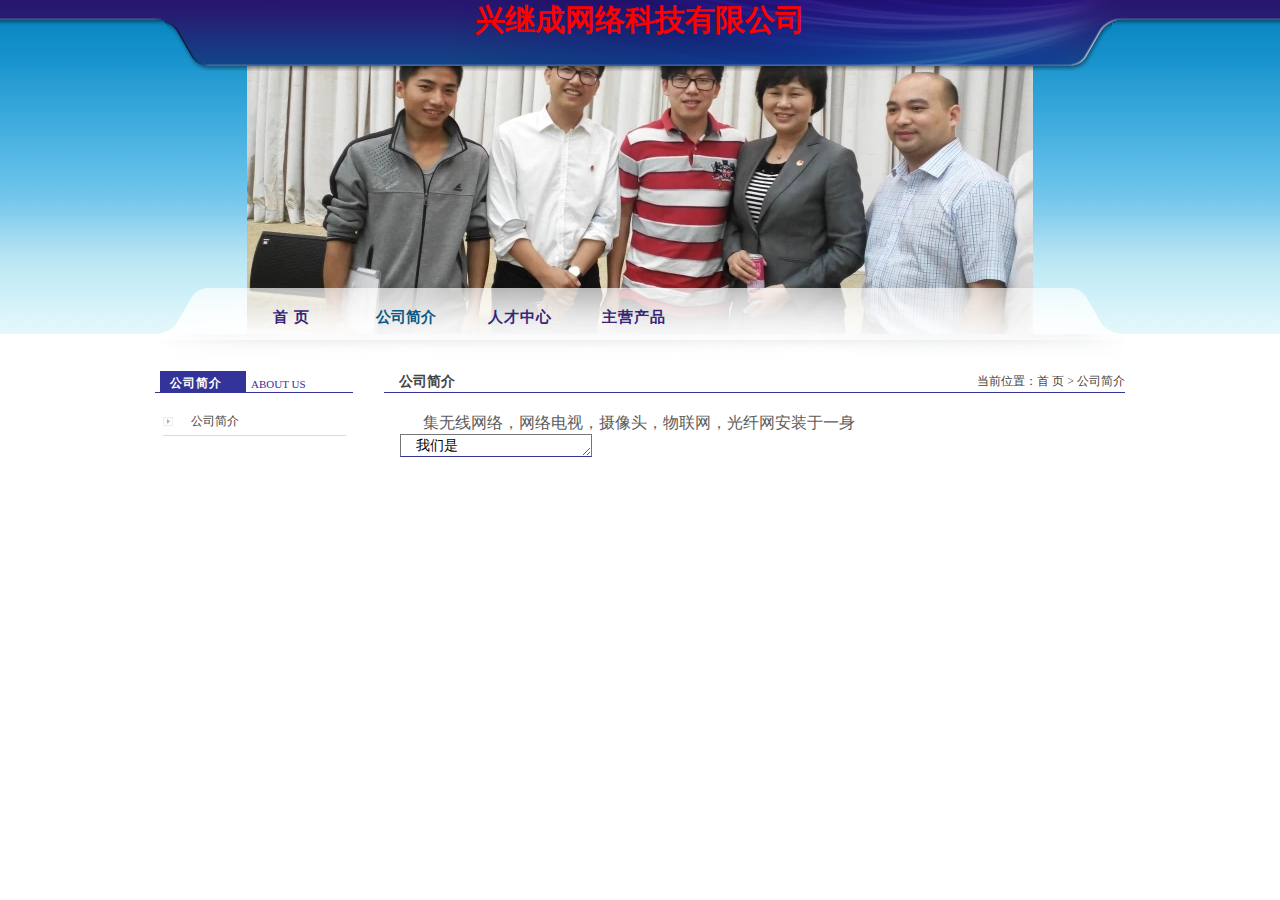
==== about.html @ 7c432bd1 "Update about.html" ====
﻿<!DOCTYPE html PUBLIC "-//W3C//DTD XHTML 1.0 Transitional//EN" "http://www.w3.org/TR/xhtml1/DTD/xhtml1-transitional.dtd">
<html xmlns="http://www.w3.org/1999/xhtml">
<head>
<meta http-equiv="Content-Type" content="text/html; charset=utf-8" />
<meta http-equiv="X-UA-Compatible" content="IE=EmulateIE7" /> 
<title>公司简介</title>
<meta name="keywords" content="兴继成网络科技" />
<meta name="description" content="" />
<style>
.coolscrollbar{scrollbar-arrow-color:yellow;scrollbar-base-color:lightsalmon;}
</style>
<link href="JsCss/css.css" rel="stylesheet" type="text/css">
</head>
<script src="JsCss/setimg.js"></script>
<!--[if IE 6]>
<script src='JsCss/iepng.js' type='text/javascript'></script>
<script type='text/javascript'>
   EvPNG.fix('*'); 
</script>
<![endif]-->
<body>
	<div class="Top"></div>
	<div class="Head">
			<h2 style="font-size:30px; color:#FF0000; font-weight: bold" align="center"> 兴继成网络科技有限公司 </h2>
	</div>
	
<div class="Banner" style="background:url(images/bb.png) no-repeat top;"></div>

	<div class="Nav">
		<ul class="Nav_ul">
			<li><a href="index.html" title="首 页" id="Link1" class="N_a">首 页</a></li>
			<li><a href="about.html" title="公司简介" id="Link2" class="N_a">公司简介</a>
				<ul class="subnav">
				
                    <li><a href="about.html" title="公司简介">公司简介</a></li>
                
				</ul>
            </li>
	
			
			<li><a href="jobs.html" title="人才中心" id="Link6" class="N_a">人才中心</a>
				<ul class="subnav">
                	<li><a href="jobs.html" title="人才招聘">人才招聘</a></li>
				
                    <li><a href="jobs_1.html" title="人才理念">人才理念</a></li>
                
                    <li><a href="jobs_2.html" title="薪酬福利">薪酬福利</a></li>
                
                    <li><a href="jobs_3.html" title="职业发展">职业发展</a></li>
                
				</ul>
            </li>
 <li><a href="products.html" title="主营产品" id="Link2" class="N_a">主营产品</a> 
	                  <ul class="subnav">
                    <li><a href="products.html" title="主营产品">主营产品</a></li>
				
                    <li><a href="products.html" title="无线网络">无线网络</a></li>
                
                    <li><a href="products.html" title="物联网">物联网</a></li>
                
                    <li><a href="products.html" title="光纤网安装">光纤网安装</a></li>
                
				</ul>
	
		</ul>
	</div>
	<div class="Main"><img src="images/t_pic.gif" align="top" alt="" title="" /></div>

<script>document.getElementById('Link2').className='Sy';</script>
        <div class="Main">
            <div class="Left">
                <h2 class="I_h2"><strong>公司简介</strong>ABOUT US</h2>
                <ul class="L_ul">
				
                    <li><a href="about.html" title="公司简介">公司简介</a></li>
                
                </ul>
		

            </div>
            <div class="Right">
                <h2 class="R-h2"><span>当前位置：<a href="index.html">首 页</a> > <a href="#">公司简介</a></span>公司简介</h2>
                <div class="Con">&nbsp;&nbsp;&nbsp;&nbsp;&nbsp;<span style="font-size:16px;">&nbsp;&nbsp;集无线网络，网络电视，摄像头，物联网，光纤网安装于一身</span>
<br/>
                 <textarea class="R-h2">我们是
<br/>

一家专业从事数字信号租赁服务的企业
<br/>

国内首批千兆光电网络运营践行者
<br/>

利用光电系统解决别墅、郊区、农村宽带覆盖问题
<br/>


市场痛点
<br/>

1、网络租用成本高
<br/>

2、小城市及郊区农村宽带覆盖率低
<br/>

3、网速慢、分别不均
<br/>



产品服务
<br/>


1、利用现成电力系统实现高速电力宽带到户
<br/>

2、千兆光网络运营
<br/>


竞争对手

<br/>

竞合：既是竞争对手更是合作伙伴
<br/>

国企：三大运营商
<br/>

民企：长城、爱普、华歌
<br/>


里程碑

<br/>

创业初始已实现盈利
<br/>

波折运营1年3个月实现毛利率45%，年化营业额达到一千万。
<br/>


目前公司投资额

目前公司先后自筹投入168万，项目投资200万。

<br/>


合约和订单

<br/>

第一笔订单来自创业第二天学士城管队订购网络服务。
<br/>

目前订单签约17个小区网络、语音、视频信号租赁服务，完成15个小区光网建设。
<br/>

实践电力宽带500M稳定传输

<br/>

收入模式

<br/>

目前把建设好的光电网络系统租赁给三大运营商实现长期收益
<br/>


2017利用电力宽带+LED组网实现农村包围城市获取数字信号租赁费
<br/>

估值

<br/>

预计出让9%股权获得1000万A轮投资
<br/>

为支持下一带互联网技术和农村互联网+的发展，基础通讯处于升级换代黄金时代。
<br/>

公司发展速度从注册到经历1年半实现20倍发展
<br/>

2016占有长沙22%别墅市场
<br/>

市场规模预计最终占领1/3中国宽带数字信号租赁市场

<br/>


资金用途

<br/>

第一轮融资只需做一件事
<br/>

用一年时间开发出稳定高效的电力宽带系统。

<br/><span style="font-size:16px;">&nbsp;&nbsp;&nbsp;&nbsp;&nbsp;&nbsp;&nbsp;</span></textarea><p><span style="font-size:16px;">&nbsp;&nbsp;&nbsp;&nbsp;&nbsp;&nbsp;&nbsp;</span></p>
                </div>
            </div>
        </div>
</body>
</html>
<script type="text/javascript" src="JsCss/jquery.js"></script>
<script type="text/javascript"> 
$(document).ready(function(){
	$(".Nav ul li a").mouseover(function() { //When trigger is clicked...
		//Following events are applied to the subnav itself (moving subnav up and down)
		$(this).parent().find(".subnav").slideDown('fast').show(); //Drop down the subnav on click
		$(this).parent().hover(function() {
		}, function(){	
			$(this).parent().find(".subnav").slideUp('slow'); //When the mouse hovers out of the subnav, move it back up
		});
		//Following events are applied to the trigger (Hover events for the trigger)
		})
});
</script>
<script type="text/javascript" src="JsCss/roll.js"></script> 
<script type="text/javascript">
	function setTab(m,n){
	var menu=document.getElementById("tab"+m).getElementsByTagName("span");   //获取ID为tab+m标签下的li标签
	var showdiv=document.getElementById("tablist"+m).getElementsByTagName("ul");   //获取ID为tablist+m标签下的div标签
	for(i=0;i<menu.length;i++)
	{
		menu[i].className=i==n?"on":"";   //如果i=n;那么menu[i].classname为now
		showdiv[i].style.display=i==n?"block":"none";   //如果如果i=n;那么showdiv[i].style.display为block"
	}
	};
	//鼠标经过切换父div背景
	$(function(){
		$("#T1").mouseover( 
			function () { 
				$(this).parent("div").removeClass("N_li");  
			});
		$("#T2").mouseover( 
			function () { 
				$(this).parent("div").addClass("N_li");   //鼠标经过时增加样式N_li
			});
	});
	//鼠标经过li切换背景、字体 颜色
	$("#tablist1 li").hover( 
		function () { 
			$(this).addClass("li_color");   //鼠标经过时增加样式P02
		}, 
		function () { 
			$(this).removeClass("li_color"); //鼠标离开时移除样式P02
		}
	);
</script>
---- JsCss/css.css ----
*{padding:0px;margin:0px;}
body{ font-family:����;background:url(../images/body.gif) repeat-x top #fff;font-size:12px;color:#444444;}
a{text-decoration:none;font-size:12px;color:#444444;}
a:hover,.Sy{color:#085986!important;}
ul,li{ list-style:none;}
img{border:0px;}
h1,h2,h3,h4,h5,h6{clear:both;overflow:hidden;}
dl,dd,dt,b{overflow:hidden;}
.Title{text-overflow:ellipsis;white-space:nowrap;float:left;_display:inline;overflow:hidden;text-aligN:left!important;}
.T_time{width:70px;float:right;}
.clear{widtH:100%;clear:both;height:0px;overflow:hidden;}
.Page{text-aligN:center;width:100%;heighT:24px;line-heighT:24px;}
.Page a,.Page span{margin:0 10px;}
.Page a.Num{padding:4px 15px;background:UrL(../images/num.gif) no-repeat center;}
.Mar{margin-top:10px!important;}
.Head,.Heng,.Main,.Banner,.I_banner,.Bottom,.infiniteCarousel{width:970px;margin:0px auto;overflow:hidden;clear:both;}
.Top{height:26px;widtH:100%;background:UrL(../images/top.png) repeat-x;margin-bottom:-6px;}
.Head{height:71px;text-aligN:right;background:UrL(../images/head.png) no-repeat;margin-top:-26px;margin-bottom:-51px;position:relative;z-index:2;_position:inherit;}
.Head div{float:right;margin-right:60px;margin-top:25px;line-heighT:24px;_display:inline;}
.Head a{margin:0 15px;font-family:΢���ź�;color:#b7bfea;}
.Head img{float:left;margin-top:12px;margin-left:65px;}
.Index{height:460px;widtH:100%;}
.Nav{background:urL(../images/nav.png) no-repeat;height:46px;width:970px;margin:0px auto;position:relative;z-index:10;margin-top:-46px;}
.Nav ul.Nav_ul{widtH:810px;overflow:hidden;margin:0 auto;padding:19px 0;}
.Nav ul.Nav_ul li{float:left;widtH:113px;padding-righT:1px;background:urL(../images/nav_li.png) no-repeat right top;text-aligN:center;heighT:21px;line-heighT:21px;}
.Nav ul.Nav_ul li a.N_a{font-family:΢���ź�;font-size:15px;color:#362578;letter-spacing:1px;font-weight:bold;display:block;}
.Nav .Sy{font-weight:bold!important;font-family:΢���ź�!important;font-size:15px!important;display:block;}
.subnav{overflow:hidden;display:none;width:113px;padding-top:10px;position:absolute;z-index:100;*top:37px;_top:21px;*margin-left:-56px;}
.subnav li{widtH:113px;overflow:hidden;text-align:center;height:24px!important;padding:0px!important;line-height:24px!important;background:#fff!important;float:none!important;border-bottom:1px solid #c4c4c4;}
.subnav li a{color:#333;}
.subnav li a:hover{color:#fff;text-decoration:underline;}
.I_h2{heighT:21px;border-bottom:1px solid #333399;background:url(../images/t_l.gif) no-repeat left top;line-heighT:26px;color:#333399;font-size:11px;font-family:΢���ź�;margin-bottom:14px;position:relative;font-weight:100;}
.I_h2 strong{float:left;margin:0 5px;_display:inline;heighT:21px;background:UrL(../images/t_r.gif) no-repeat right top #333399;padding:0 24px 0 10px;font-size:12px; letter-spacing:1px;font-family:΢���ź�;color:#fff;line-heighT:24px;font-weight:bold; _color:#FFF}
.I_h2 a{float:right;margin-top:3px;}
.I_about{float:left;width:375px;overflow:hidden;heighT:165px;margin-top:14px;}
.I_view{float:right;width:240px;overflow:hidden;line-height:19px;margin-right:3px;_display:inline;}

.I_news{float:left;widtH:358px;overflow:hidden;margin-top:14px;margin-left:20px;_display:inline;heighT:165px;}
.I_h2 div{float:left;widtH:188px;height:21px;background:url(../images/on1.gif) no-repeat;}
.I_h2 div span{float:left;width:94px;text-align:center;color:#fff;line-heighT:21px;heighT:21px;cursor:pointer;overflow:hidden;font-weight:bold;font-size:12px;}
.I_h2 div b{font-size:11px;position:absolute;left:100px;color:#333399;font-weight:100;display:none;top:0px;line-heighT:26px;}
.I_h2 div a{position:absolute;left:311px;top:0px;display:none;}
.I_h2 div span.on a,.I_h2 div span.on b{display:block!important;}
.N_li{background:urL(../images/on2.gif) no-repeat!important;}
#tablist1 ul{widtH:358px;overflow:hidden;}
#tablist1 ul li{float:left;widtH:358px;overflow:hidden;heighT:24px;line-heighT:24px;text-aligN:right;background:Url(../images/dian.gif) no-repeat left;border-bottom:1px dotted #6f6f6d;}
#tablist1 ul li .Title{widtH:270px;margin-left:10px;}
.li_color{background:urL(../images/dian1.gif) no-repeat left!important;color:#d90102;}
.li_color a{color:#d90102!important;}
.li_color1{background:urL(../images/dian2.gif) no-repeat 3px!important;color:#0973ad;text-decoration:underline;}
.li_color1 a{color:#0973ad!important;text-decoration:underline;}
.I_right{float:right;widtH:198px;overflow:hidden;margin-top:14px;heighT:165px;}
.Select{widtH:198px;}
.Pic1{overflow:hidden;margin-top:4px;}

.infiniteCarousel {position: relative;heighT:141px;margin-top:24px;}
.infiniteCarousel .wrapper {width:909px; overflow: hidden;height: 141px;position: absolute;top: 0;z-index:1;margin-left:31px;}
.infiniteCarousel ul{position: absolute;top: 0;}
.infiniteCarousel .wrapper ul li {float:left;widtH:223px;position:relative;background:url(../images/p_bg.gif) no-repeat left bottom;padding-bottom:23px;padding-righT:5px;text-aligN:center;overflow:hidden;_display:inline;}
.infiniteCarousel .wrapper ul li div{widtH:217px;heighT:117px;overflow:hidden;text-aligN:center;padding:3px;}
.infiniteCarousel .wrapper ul li div a{background:UrL(../images/pro_bg.png) no-repeat;widtH:223px;heighT:123px;position:absolute;left:300px;top:0px;display:block;}
.infiniteCarousel .wrapper ul li div.on-div a{left:0px;}
.infiniteCarousel a#prev,.infiniteCarousel a#next{display:block;height:118px;width:23px;position:absolute;top:0px;cursor: pointer;outline: 0;z-index:2;overflow:hidden;}
.infiniteCarousel a#prev {background:url(../images/next.gif) no-repeat center #f5f5f5;right:0px;}
.infiniteCarousel a#next {background:url(../images/up.gif) no-repeat center #f5f5f5;left:0px;}
.Infi_bg{widtH:34px;position:absolute;height:141px;background:#fff;top:0px;right:0px;z-index:1;}

.Bottom{text-align:center;border-top:4px solid #15367f;margin-top:10px;line-height:16px; padding-bottom:20px;}
.Bottom p{margin:6px 0;height:24px;line-heighT:24px;}
.Bottom p a{margin:0 10px;}

.Banner{height:314px;position:relative;z-index:-1;width:100%;}

.Left{float:left;widtH:198px;overflow:hidden;margin-top:14px;}
.L_ul{widtH:183px;overflow:hidden;margin:0 auto;margin-bottom:14px;}
.L_ul li{float:left;widtH:183px;overflow:hidden;clear:both;height:28px;line-heighT:28px;border-bottom:1px solid #d9d9d9;background:urL(../images/l_a.gif) no-repeat left;}
.L_ul li a{display:block;padding-left:28px;}
.L_ul li a:hover{color:#004578;text-decoration:underline;}

.Right{float:right;widtH:741px;overflow:hidden;margin-top:14px;}
.R-h2{height:21px;line-height:21px;border-bottom:1px solid #333399;padding-left:15px;font-family:΢���ź�;font-size:14px;background:UrL(../images/r_top.gif) no-repeat 2px;}
.R-h2 span{float:right;font-size:12px;font-weight:100;}

.Con{overflow:hidden;line-heighT:20px;margin:20px 16px;color:#5c5c5c;}
.News_ul{widtH:705px;overflow:hidden;margin:20px auto;}
.News_ul li{float:left;widtH:705px;clear:both;overflow:hidden;height:29px;line-heighT:29px;text-aligN:right;border-bottom:1px solid #e4e4e4;background:Url(../images/dian.gif) no-repeat 3px;}
.News_ul li .Title{widtH:600px;margin-left:13px;}
.C_h3{text-align:center;heighT:20px;line-heighT:20px;font-size:14px;}
.C_h4{text-align:center;heighT:16px;line-heighT:20px;font-size:12px;font-weight:100;}
.Back{text-aligN:right;margin:10px;heighT:24px;line-heighT:24px;}
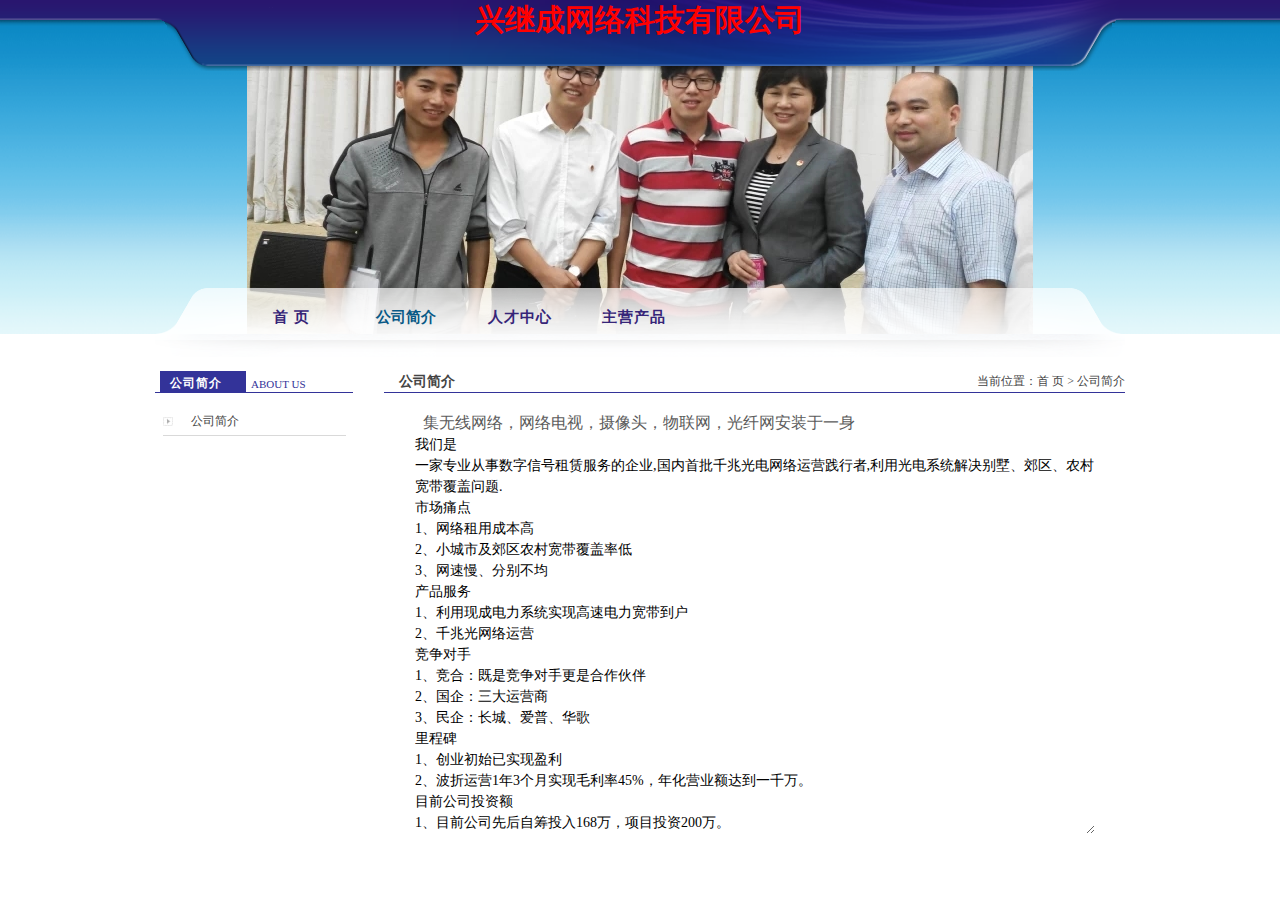
==== commit aa404fd7: "Update about.html" ====
--- a/about.html
+++ b/about.html
@@ -6,9 +6,6 @@
 <title>公司简介</title>
 <meta name="keywords" content="兴继成网络科技" />
 <meta name="description" content="" />
-<style>
-.coolscrollbar{scrollbar-arrow-color:yellow;scrollbar-base-color:lightsalmon;}
-</style>
 <link href="JsCss/css.css" rel="stylesheet" type="text/css">
 </head>
 <script src="JsCss/setimg.js"></script>
@@ -82,132 +79,40 @@
                 <h2 class="R-h2"><span>当前位置：<a href="index.html">首 页</a> > <a href="#">公司简介</a></span>公司简介</h2>
                 <div class="Con">&nbsp;&nbsp;&nbsp;&nbsp;&nbsp;<span style="font-size:16px;">&nbsp;&nbsp;集无线网络，网络电视，摄像头，物联网，光纤网安装于一身</span>
 <br/>
-                 <textarea class="R-h2">我们是
-<br/>
-
-一家专业从事数字信号租赁服务的企业
-<br/>
-
-国内首批千兆光电网络运营践行者
-<br/>
-
-利用光电系统解决别墅、郊区、农村宽带覆盖问题
-<br/>
-
-
+                 <textarea class="R-h2"  style= "background:transparent;border-style:none; height:400px;width:680px">我们是
+一家专业从事数字信号租赁服务的企业,国内首批千兆光电网络运营践行者,利用光电系统解决别墅、郊区、农村宽带覆盖问题.
 市场痛点
-<br/>
-
 1、网络租用成本高
-<br/>
-
 2、小城市及郊区农村宽带覆盖率低
-<br/>
-
 3、网速慢、分别不均
-<br/>
-
-
-
 产品服务
-<br/>
-
-
 1、利用现成电力系统实现高速电力宽带到户
-<br/>
-
 2、千兆光网络运营
-<br/>
-
-
 竞争对手
-
-<br/>
-
-竞合：既是竞争对手更是合作伙伴
-<br/>
-
-国企：三大运营商
-<br/>
-
-民企：长城、爱普、华歌
-<br/>
-
-
+1、竞合：既是竞争对手更是合作伙伴
+2、国企：三大运营商
+3、民企：长城、爱普、华歌
 里程碑
-
-<br/>
-
-创业初始已实现盈利
-<br/>
-
-波折运营1年3个月实现毛利率45%，年化营业额达到一千万。
-<br/>
-
-
+1、创业初始已实现盈利
+2、波折运营1年3个月实现毛利率45%，年化营业额达到一千万。
 目前公司投资额
-
-目前公司先后自筹投入168万，项目投资200万。
-
-<br/>
-
-
+1、目前公司先后自筹投入168万，项目投资200万。
 合约和订单
-
-<br/>
-
-第一笔订单来自创业第二天学士城管队订购网络服务。
-<br/>
-
-目前订单签约17个小区网络、语音、视频信号租赁服务，完成15个小区光网建设。
-<br/>
-
-实践电力宽带500M稳定传输
-
-<br/>
-
+1、第一笔订单来自创业第二天学士城管队订购网络服务。
+2、目前订单签约17个小区网络、语音、视频信号租赁服务，完成15个小区光网建设。
+3、实践电力宽带500M稳定传输
 收入模式
-
-<br/>
-
-目前把建设好的光电网络系统租赁给三大运营商实现长期收益
-<br/>
-
-
-2017利用电力宽带+LED组网实现农村包围城市获取数字信号租赁费
-<br/>
-
+1、目前把建设好的光电网络系统租赁给三大运营商实现长期收益
+2、2017利用电力宽带+LED组网实现农村包围城市获取数字信号租赁费
 估值
-
-<br/>
-
-预计出让9%股权获得1000万A轮投资
-<br/>
-
-为支持下一带互联网技术和农村互联网+的发展，基础通讯处于升级换代黄金时代。
-<br/>
-
-公司发展速度从注册到经历1年半实现20倍发展
-<br/>
-
-2016占有长沙22%别墅市场
-<br/>
-
-市场规模预计最终占领1/3中国宽带数字信号租赁市场
-
-<br/>
-
-
+1、预计出让9%股权获得1000万A轮投资
+2、为支持下一带互联网技术和农村互联网+的发展，基础通讯处于升级换代黄金时代。公司发展速度从注册到经历1年半实现20倍发展
+3、2016占有长沙22%别墅市场
+4、市场规模预计最终占领1/3中国宽带数字信号租赁市场
 资金用途
-
-<br/>
-
-第一轮融资只需做一件事
-<br/>
-
+第一轮融资只需做一件事：
 用一年时间开发出稳定高效的电力宽带系统。
-
-<br/><span style="font-size:16px;">&nbsp;&nbsp;&nbsp;&nbsp;&nbsp;&nbsp;&nbsp;</span></textarea><p><span style="font-size:16px;">&nbsp;&nbsp;&nbsp;&nbsp;&nbsp;&nbsp;&nbsp;</span></p>
+<span style="font-size:16px;">&nbsp;&nbsp;&nbsp;&nbsp;&nbsp;&nbsp;&nbsp;</span></textarea><p><span style="font-size:16px;">&nbsp;&nbsp;&nbsp;&nbsp;&nbsp;&nbsp;&nbsp;</span></p>
                 </div>
             </div>
         </div>
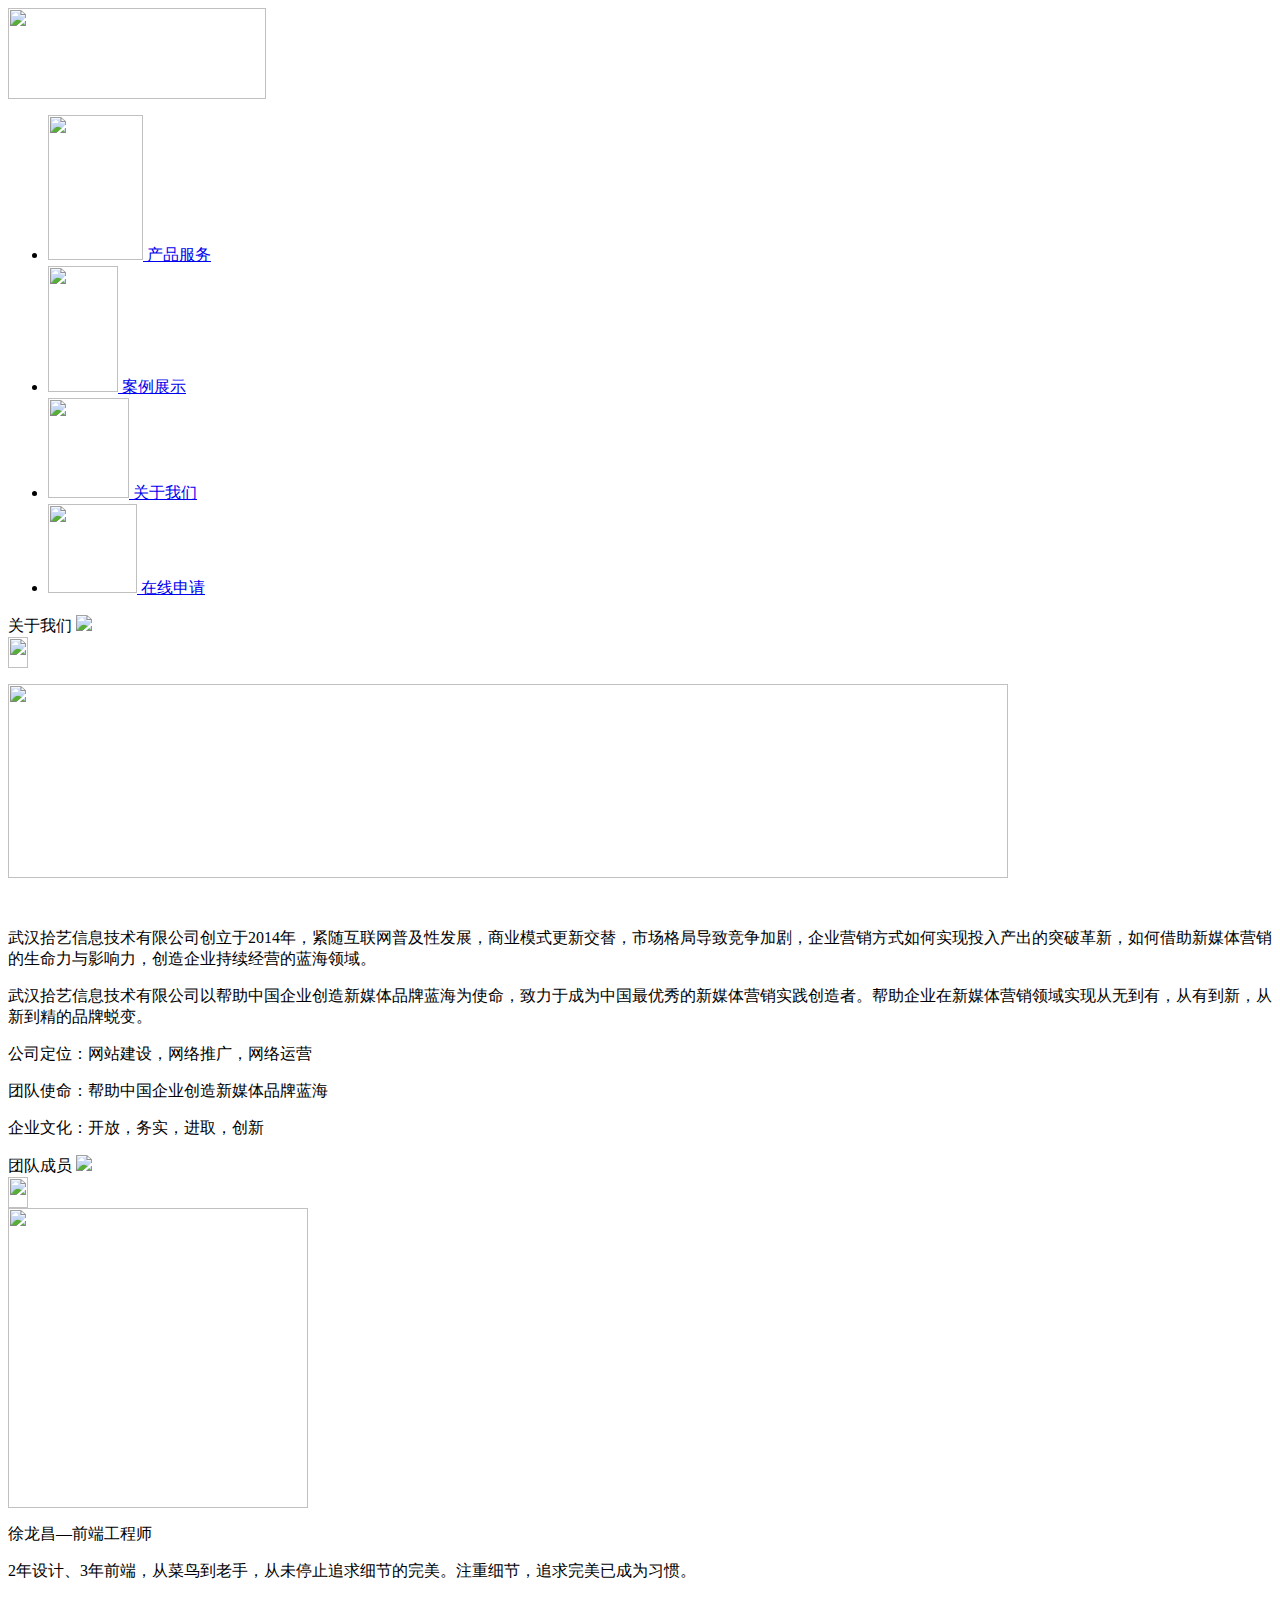
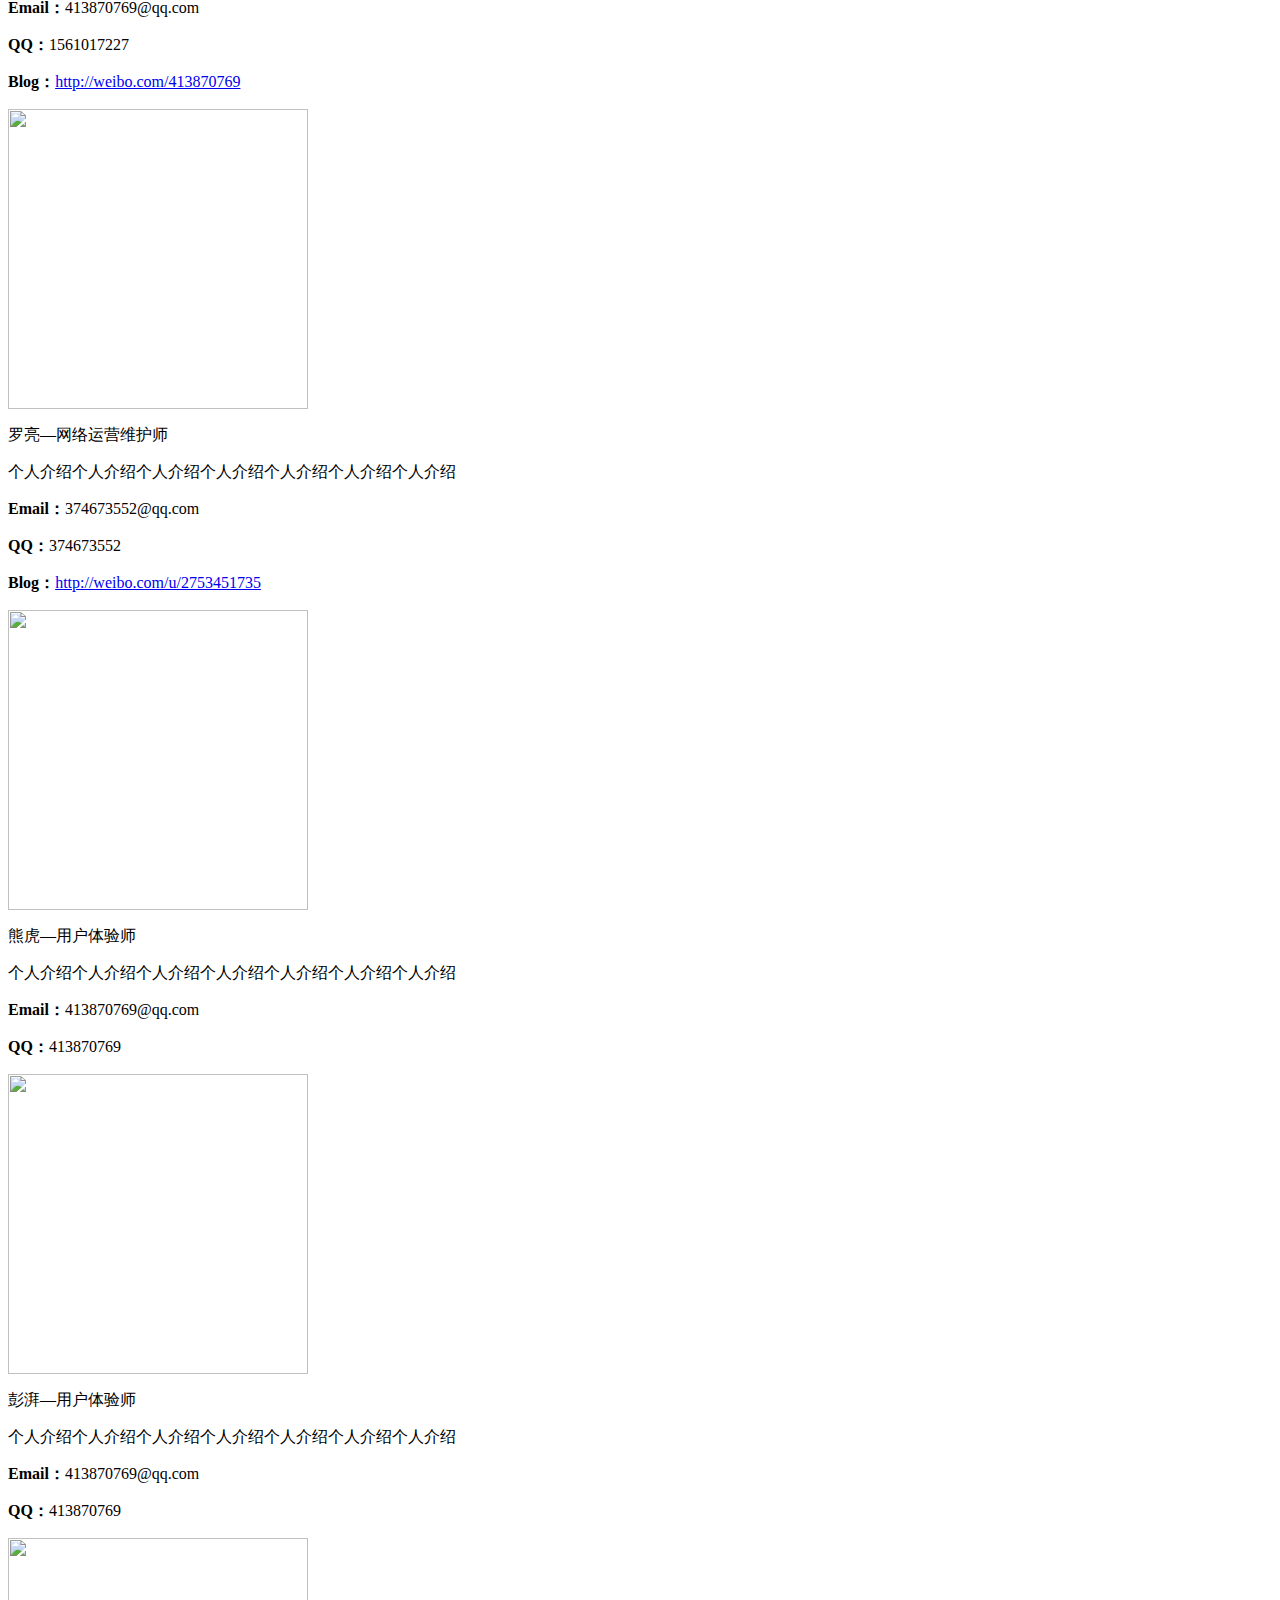
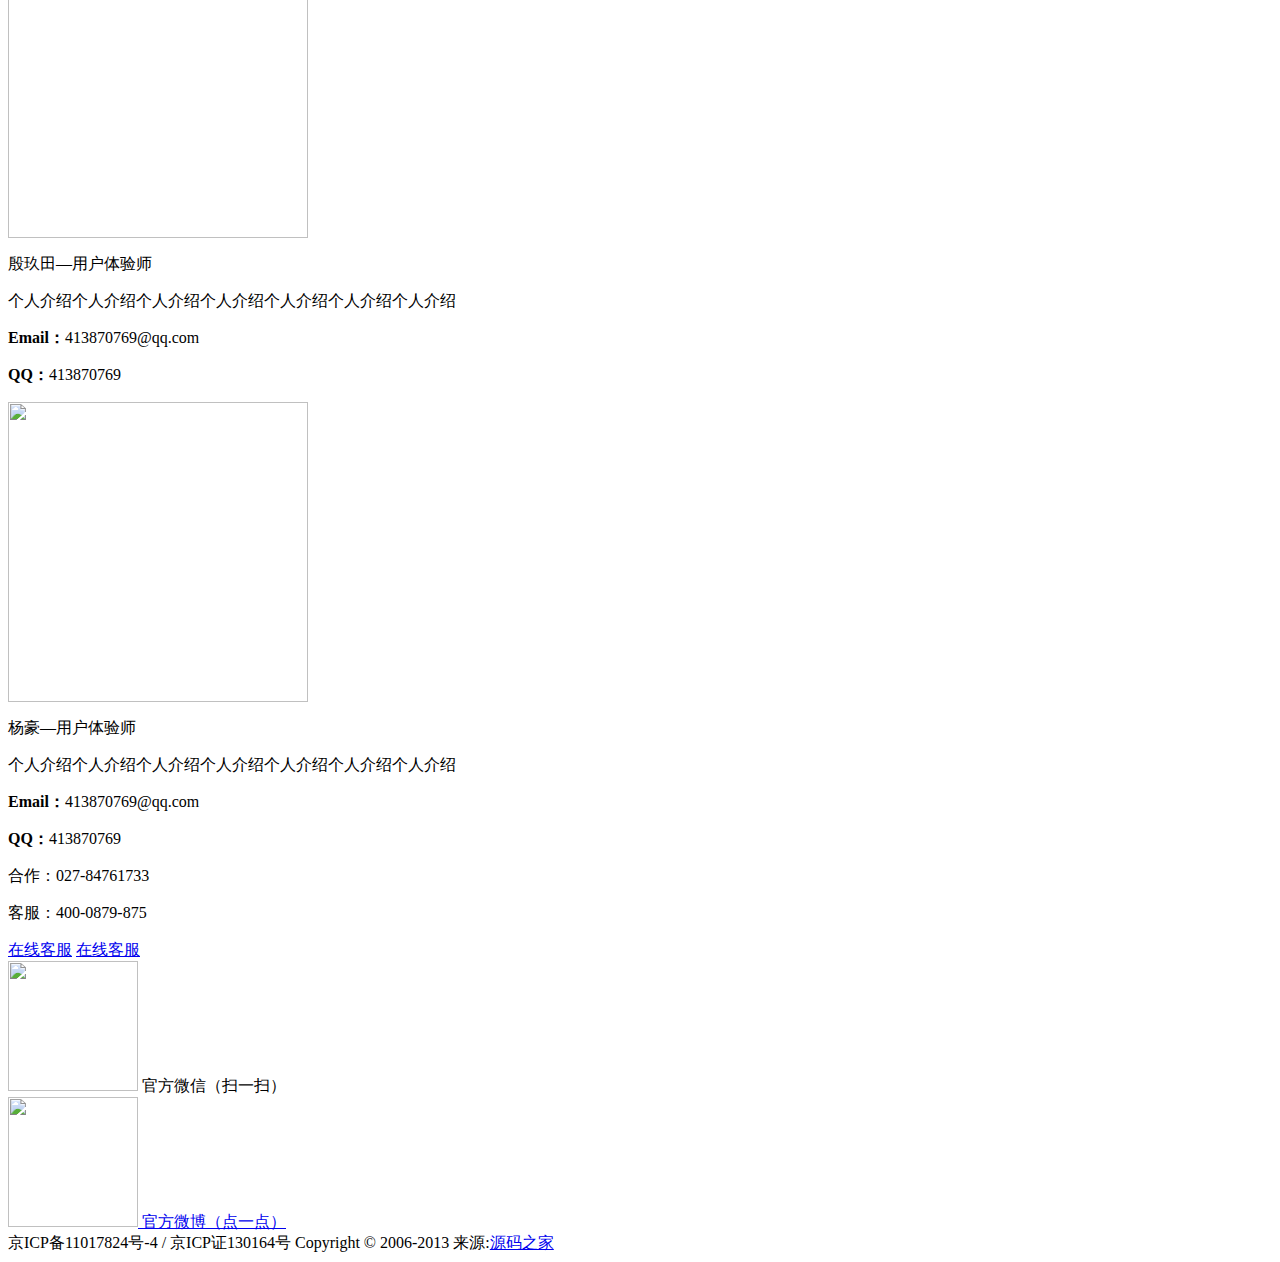
==== commit 1fdb2f66: "Add files via upload" ====
--- a/about.html
+++ b/about.html
@@ -1,166 +1,225 @@
-﻿<!DOCTYPE html PUBLIC "-//W3C//DTD XHTML 1.0 Transitional//EN" "http://www.w3.org/TR/xhtml1/DTD/xhtml1-transitional.dtd">
-<html xmlns="http://www.w3.org/1999/xhtml">
-<head>
-<meta http-equiv="Content-Type" content="text/html; charset=utf-8" />
-<meta http-equiv="X-UA-Compatible" content="IE=EmulateIE7" /> 
-<title>公司简介</title>
-<meta name="keywords" content="兴继成网络科技" />
-<meta name="description" content="" />
-<link href="JsCss/css.css" rel="stylesheet" type="text/css">
-</head>
-<script src="JsCss/setimg.js"></script>
-<!--[if IE 6]>
-<script src='JsCss/iepng.js' type='text/javascript'></script>
-<script type='text/javascript'>
-   EvPNG.fix('*'); 
-</script>
-<![endif]-->
-<body>
-	<div class="Top"></div>
-	<div class="Head">
-			<h2 style="font-size:30px; color:#FF0000; font-weight: bold" align="center"> 兴继成网络科技有限公司 </h2>
-	</div>
-	
-<div class="Banner" style="background:url(images/bb.png) no-repeat top;"></div>
-
-	<div class="Nav">
-		<ul class="Nav_ul">
-			<li><a href="index.html" title="首 页" id="Link1" class="N_a">首 页</a></li>
-			<li><a href="about.html" title="公司简介" id="Link2" class="N_a">公司简介</a>
-				<ul class="subnav">
-				
-                    <li><a href="about.html" title="公司简介">公司简介</a></li>
-                
-				</ul>
-            </li>
-	
-			
-			<li><a href="jobs.html" title="人才中心" id="Link6" class="N_a">人才中心</a>
-				<ul class="subnav">
-                	<li><a href="jobs.html" title="人才招聘">人才招聘</a></li>
-				
-                    <li><a href="jobs_1.html" title="人才理念">人才理念</a></li>
-                
-                    <li><a href="jobs_2.html" title="薪酬福利">薪酬福利</a></li>
-                
-                    <li><a href="jobs_3.html" title="职业发展">职业发展</a></li>
-                
-				</ul>
-            </li>
- <li><a href="products.html" title="主营产品" id="Link2" class="N_a">主营产品</a> 
-	                  <ul class="subnav">
-                    <li><a href="products.html" title="主营产品">主营产品</a></li>
-				
-                    <li><a href="products.html" title="无线网络">无线网络</a></li>
-                
-                    <li><a href="products.html" title="物联网">物联网</a></li>
-                
-                    <li><a href="products.html" title="光纤网安装">光纤网安装</a></li>
-                
-				</ul>
-	
-		</ul>
-	</div>
-	<div class="Main"><img src="images/t_pic.gif" align="top" alt="" title="" /></div>
-
-<script>document.getElementById('Link2').className='Sy';</script>
-        <div class="Main">
-            <div class="Left">
-                <h2 class="I_h2"><strong>公司简介</strong>ABOUT US</h2>
-                <ul class="L_ul">
-				
-                    <li><a href="about.html" title="公司简介">公司简介</a></li>
-                
-                </ul>
-		
-
-            </div>
-            <div class="Right">
-                <h2 class="R-h2"><span>当前位置：<a href="index.html">首 页</a> > <a href="#">公司简介</a></span>公司简介</h2>
-                <div class="Con">&nbsp;&nbsp;&nbsp;&nbsp;&nbsp;<span style="font-size:16px;">&nbsp;&nbsp;集无线网络，网络电视，摄像头，物联网，光纤网安装于一身</span>
-<br/>
-                 <textarea class="R-h2"  style= "background:transparent;border-style:none; height:400px;width:680px">我们是
-一家专业从事数字信号租赁服务的企业,国内首批千兆光电网络运营践行者,利用光电系统解决别墅、郊区、农村宽带覆盖问题.
-市场痛点
-1、网络租用成本高
-2、小城市及郊区农村宽带覆盖率低
-3、网速慢、分别不均
-产品服务
-1、利用现成电力系统实现高速电力宽带到户
-2、千兆光网络运营
-竞争对手
-1、竞合：既是竞争对手更是合作伙伴
-2、国企：三大运营商
-3、民企：长城、爱普、华歌
-里程碑
-1、创业初始已实现盈利
-2、波折运营1年3个月实现毛利率45%，年化营业额达到一千万。
-目前公司投资额
-1、目前公司先后自筹投入168万，项目投资200万。
-合约和订单
-1、第一笔订单来自创业第二天学士城管队订购网络服务。
-2、目前订单签约17个小区网络、语音、视频信号租赁服务，完成15个小区光网建设。
-3、实践电力宽带500M稳定传输
-收入模式
-1、目前把建设好的光电网络系统租赁给三大运营商实现长期收益
-2、2017利用电力宽带+LED组网实现农村包围城市获取数字信号租赁费
-估值
-1、预计出让9%股权获得1000万A轮投资
-2、为支持下一带互联网技术和农村互联网+的发展，基础通讯处于升级换代黄金时代。公司发展速度从注册到经历1年半实现20倍发展
-3、2016占有长沙22%别墅市场
-4、市场规模预计最终占领1/3中国宽带数字信号租赁市场
-资金用途
-第一轮融资只需做一件事：
-用一年时间开发出稳定高效的电力宽带系统。
-<span style="font-size:16px;">&nbsp;&nbsp;&nbsp;&nbsp;&nbsp;&nbsp;&nbsp;</span></textarea><p><span style="font-size:16px;">&nbsp;&nbsp;&nbsp;&nbsp;&nbsp;&nbsp;&nbsp;</span></p>
-                </div>
-            </div>
-        </div>
-</body>
-</html>
-<script type="text/javascript" src="JsCss/jquery.js"></script>
-<script type="text/javascript"> 
-$(document).ready(function(){
-	$(".Nav ul li a").mouseover(function() { //When trigger is clicked...
-		//Following events are applied to the subnav itself (moving subnav up and down)
-		$(this).parent().find(".subnav").slideDown('fast').show(); //Drop down the subnav on click
-		$(this).parent().hover(function() {
-		}, function(){	
-			$(this).parent().find(".subnav").slideUp('slow'); //When the mouse hovers out of the subnav, move it back up
-		});
-		//Following events are applied to the trigger (Hover events for the trigger)
-		})
-});
-</script>
-<script type="text/javascript" src="JsCss/roll.js"></script> 
-<script type="text/javascript">
-	function setTab(m,n){
-	var menu=document.getElementById("tab"+m).getElementsByTagName("span");   //获取ID为tab+m标签下的li标签
-	var showdiv=document.getElementById("tablist"+m).getElementsByTagName("ul");   //获取ID为tablist+m标签下的div标签
-	for(i=0;i<menu.length;i++)
-	{
-		menu[i].className=i==n?"on":"";   //如果i=n;那么menu[i].classname为now
-		showdiv[i].style.display=i==n?"block":"none";   //如果如果i=n;那么showdiv[i].style.display为block"
-	}
-	};
-	//鼠标经过切换父div背景
-	$(function(){
-		$("#T1").mouseover( 
-			function () { 
-				$(this).parent("div").removeClass("N_li");  
-			});
-		$("#T2").mouseover( 
-			function () { 
-				$(this).parent("div").addClass("N_li");   //鼠标经过时增加样式N_li
-			});
-	});
-	//鼠标经过li切换背景、字体 颜色
-	$("#tablist1 li").hover( 
-		function () { 
-			$(this).addClass("li_color");   //鼠标经过时增加样式P02
-		}, 
-		function () { 
-			$(this).removeClass("li_color"); //鼠标离开时移除样式P02
-		}
-	);
-</script>
+<!DOCTYPE html PUBLIC "-//W3C//DTD XHTML 1.0 Transitional//EN" "http://www.w3.org/TR/xhtml1/DTD/xhtml1-transitional.dtd">
+<html xmlns="http://www.w3.org/1999/xhtml">
+<head>
+<meta http-equiv="Content-Type" content="text/html; charset=utf-8" />
+<title>关于我们——武汉拾艺信息科技有限公司</title>
+
+<!--公共脚本-->
+<!--jquery-->
+<script type="text/javascript" src="js/plugin/jquery/jquery-1.7.2.js"></script>
+<script type="text/javascript" src="js/plugin/jquery/jquery.easing.1.3.js"></script>
+
+<!--尚软前端脚本-->
+<script type="text/javascript" src="js/common.js"></script>
+
+<!--公共样式-->
+<link rel="stylesheet" type="text/css" href="css/common.css"/>
+
+
+<!--本页脚本-->
+<script type="text/javascript" src="js/sevice.js"></script>
+</head>
+
+<body>
+
+<div class="container container_nav cf">
+	<a href="index.html" class="logo">
+    	<img src="images/logo/logo.png" width="258" height="91" />
+    </a>
+    <ul class="nav">
+    	<li class="navItem_1">
+        	<a href="service.html" class="icon_nav icon_nav_1">
+            	<span class="gaoguang"></span>
+            	<img src="images/icon_1.png" width="95" height="145" />
+            </a>
+            <a href="service.html" class="nav_txt">产品服务</a>
+            <div class="choose"></div>
+        </li>
+        <li class="navItem_2">
+        	<span class="gaoguang"></span>
+            <a href="case.html" class="icon_nav icon_nav_2">
+            	<img src="images/icon_2.png" width="70" height="126" />
+            </a>
+            <a href="case.html" class="nav_txt">案例展示</a>
+            <div class="choose"></div>
+        </li>
+        <li class="navItem_3 focus">
+        	<span class="gaoguang"></span>
+            <a href="about.html" class="icon_nav icon_nav_3">
+            	<img src="images/icon_3.png" width="81" height="100" />
+            </a>
+            <a href="about.html" class="nav_txt">关于我们</a>
+            <div class="choose"></div>
+        </li>
+        <li class="navItem_4">
+        	<span class="gaoguang"></span>
+        	<a href="apply.html" class="icon_nav icon_nav_4">
+            	<img src="images/icon_4.png" width="89" height="89" />
+            </a>
+            <a href="apply.html" class="nav_txt">在线申请</a>
+            <div class="choose"></div>
+        </li>
+    </ul>
+</div>
+
+<!--关于我们标题-->
+<div class="container  container_full title_coloumn">
+	<span class="cn">关于我们</span>
+    <span class="en"><img src="images/eq/title_about.png" /></span>
+    <div class="title_coloumn_line"><img src="images/title_tip.gif" width="20" height="31" class="title_img" /></div>
+</div>
+
+<!--关于我们内容-->
+<div class="container container_1000 container_edit m_center b_70">
+	<p style="text-indent:0;"><img src="images/eq/about.png" width="1000" height="194" /></p>
+    <br />
+	<p>武汉拾艺信息技术有限公司创立于2014年，紧随互联网普及性发展，商业模式更新交替，市场格局导致竞争加剧，企业营销方式如何实现投入产出的突破革新，如何借助新媒体营销的生命力与影响力，创造企业持续经营的蓝海领域。</p>
+	<p>武汉拾艺信息技术有限公司以帮助中国企业创造新媒体品牌蓝海为使命，致力于成为中国最优秀的新媒体营销实践创造者。帮助企业在新媒体营销领域实现从无到有，从有到新，从新到精的品牌蜕变。</p>
+	<p>公司定位：网站建设，网络推广，网络运营</p>
+    <p>团队使命：帮助中国企业创造新媒体品牌蓝海</p>
+	<p>企业文化：开放，务实，进取，创新</p>
+</div>
+
+
+<!--团队成员标题-->
+<div class="container  container_full title_coloumn">
+	<span class="cn">团队成员</span>
+    <span class="en"><img src="images/eq/title_team.png" /></span>
+    <div class="title_coloumn_line"><img src="images/title_tip.gif" width="20" height="31" class="title_img" /></div>
+</div>
+
+<!--团队成员-->
+<div class="container container_1000 m_center cf b_70 cf">
+    
+    <!--团队成员-->
+    <div class="container_team cf">
+    	<div class="cell_wrap cell_team">
+            <div class="cell_wrap_b">
+                <div class="cell_wrap_container">
+                    <span class="teme_img">
+                        <img width="300" height="300" src="images/eq/tx_xlc.jpg">
+                    </span>
+                </div>
+                <div class="cf team_txt">
+                    <p class="team_title">徐龙昌&mdash;前端工程师</p>
+                    <p class="team_intro">2年设计、3年前端，从菜鸟到老手，从未停止追求细节的完美。注重细节，追求完美已成为习惯。</p>
+                    <p class="team_intro"><b>Email：</b>413870769@qq.com</p>
+                    <p class="team_intro"><b>QQ：</b>1561017227</p>
+                    <p class="team_intro"><b>Blog：</b><a target="_blank" href="http://weibo.com/413870769">http://weibo.com/413870769</a></p>
+                </div>
+            </div>
+        </div>
+        <div class="cell_wrap cell_team">
+            <div class="cell_wrap_b">
+                <div class="cell_wrap_container">
+                    <span class="teme_img">
+                        <img width="300" height="300" src="images/eq/tx_liang.jpg">
+                    </span>
+                </div>
+                <div class="cf team_txt">
+                    <p class="team_title">罗亮&mdash;网络运营维护师</p>
+                    <p class="team_intro">个人介绍个人介绍个人介绍个人介绍个人介绍个人介绍个人介绍
+                    </p><p class="team_intro"><b>Email：</b>374673552@qq.com</p>
+                    <p class="team_intro"><b>QQ：</b>374673552</p>
+                    <p class="team_intro"><b>Blog：</b><a target="_blank" href="http://weibo.com/u/2753451735">http://weibo.com/u/2753451735</a></p>
+                </div>
+            </div>
+        </div>
+        <div class="cell_wrap cell_team">
+            <div class="cell_wrap_b">
+                <div class="cell_wrap_container">
+                    <span class="teme_img">
+                        <img width="300" height="300" src="images/eq/tx_hu.jpg">
+                    </span>
+                </div>
+                <div class="cf team_txt">
+                    <p class="team_title">熊虎&mdash;用户体验师</p>
+                    <p class="team_intro">个人介绍个人介绍个人介绍个人介绍个人介绍个人介绍个人介绍
+                    </p><p class="team_intro"><b>Email：</b>413870769@qq.com</p>
+                    <p class="team_intro"><b>QQ：</b>413870769</p>
+                </div>
+            </div>
+        </div>
+        <div class="cell_wrap cell_team">
+            <div class="cell_wrap_b">
+                <div class="cell_wrap_container">
+                    <span class="teme_img">
+                        <img width="300" height="300" src="images/eq/tx_pai.jpg">
+                    </span>
+                </div>
+                <div class="cf team_txt">
+                    <p class="team_title">彭湃&mdash;用户体验师</p>
+                    <p class="team_intro">个人介绍个人介绍个人介绍个人介绍个人介绍个人介绍个人介绍
+                    </p><p class="team_intro"><b>Email：</b>413870769@qq.com</p>
+                    <p class="team_intro"><b>QQ：</b>413870769</p>
+                </div>
+            </div>
+        </div>
+        <div class="cell_wrap cell_team">
+            <div class="cell_wrap_b">
+                <div class="cell_wrap_container">
+                    <span class="teme_img">
+                        <img width="300" height="300" src="images/eq/tx_jiu.jpg">
+                    </span>
+                </div>
+                <div class="cf team_txt">
+                    <p class="team_title">殷玖田&mdash;用户体验师</p>
+                    <p class="team_intro">个人介绍个人介绍个人介绍个人介绍个人介绍个人介绍个人介绍
+                    </p><p class="team_intro"><b>Email：</b>413870769@qq.com</p>
+                    <p class="team_intro"><b>QQ：</b>413870769</p>
+                </div>
+            </div>
+        </div>
+        <div class="cell_wrap cell_team">
+            <div class="cell_wrap_b">
+                <div class="cell_wrap_container">
+                    <span class="teme_img">
+                        <img width="300" height="300" src="images/eq/tx_hao.jpg">
+                    </span>
+                </div>
+                <div class="cf team_txt">
+                    <p class="team_title">杨豪&mdash;用户体验师</p>
+                    <p class="team_intro">个人介绍个人介绍个人介绍个人介绍个人介绍个人介绍个人介绍
+                    </p><p class="team_intro"><b>Email：</b>413870769@qq.com</p>
+                    <p class="team_intro"><b>QQ：</b>413870769</p>
+                </div>
+            </div>
+        </div>
+    </div>
+    
+</div>
+
+<!--联系信息-->
+<div class="container container_1000 m_center b_70">
+	<div class="call_info m_center">
+    	<div class="phone b_30">
+        	<p>合作：027-84761733</p>
+			<p>客服：400-0879-875</p>
+        </div>
+        <div class="wrap_qq  b_30">
+        	<a href="#this" class="qqzaixian">在线客服</a>
+            <a href="#this" class="qqzaixian">在线客服</a>
+        </div>
+        <div class="erweima cf">
+        	<div class="f_left">
+            	<span class="erweima_img">
+                	<img src="images/eq/erweima.png" width="130" height="130" />
+                </span>
+                <span class="weixin">官方微信（扫一扫）</span>
+            </div>
+            <div class="f_right">
+                    <a href="#this" class="erweima_img">
+                        <img src="images/eq/wberweima.png" width="130" height="130" />
+                    </a>
+                    <a href="#this" class="weibo">官方微博（点一点）</a>
+                </div>
+        </div>
+    </div>
+</div>
+
+<div class="footer">
+	京ICP备11017824号-4 / 京ICP证130164号  Copyright © 2006-2013 来源:<a href="http://www.mycodes.net/" target="_blank">源码之家</a>
+</div>
+
+</body>
+</html>
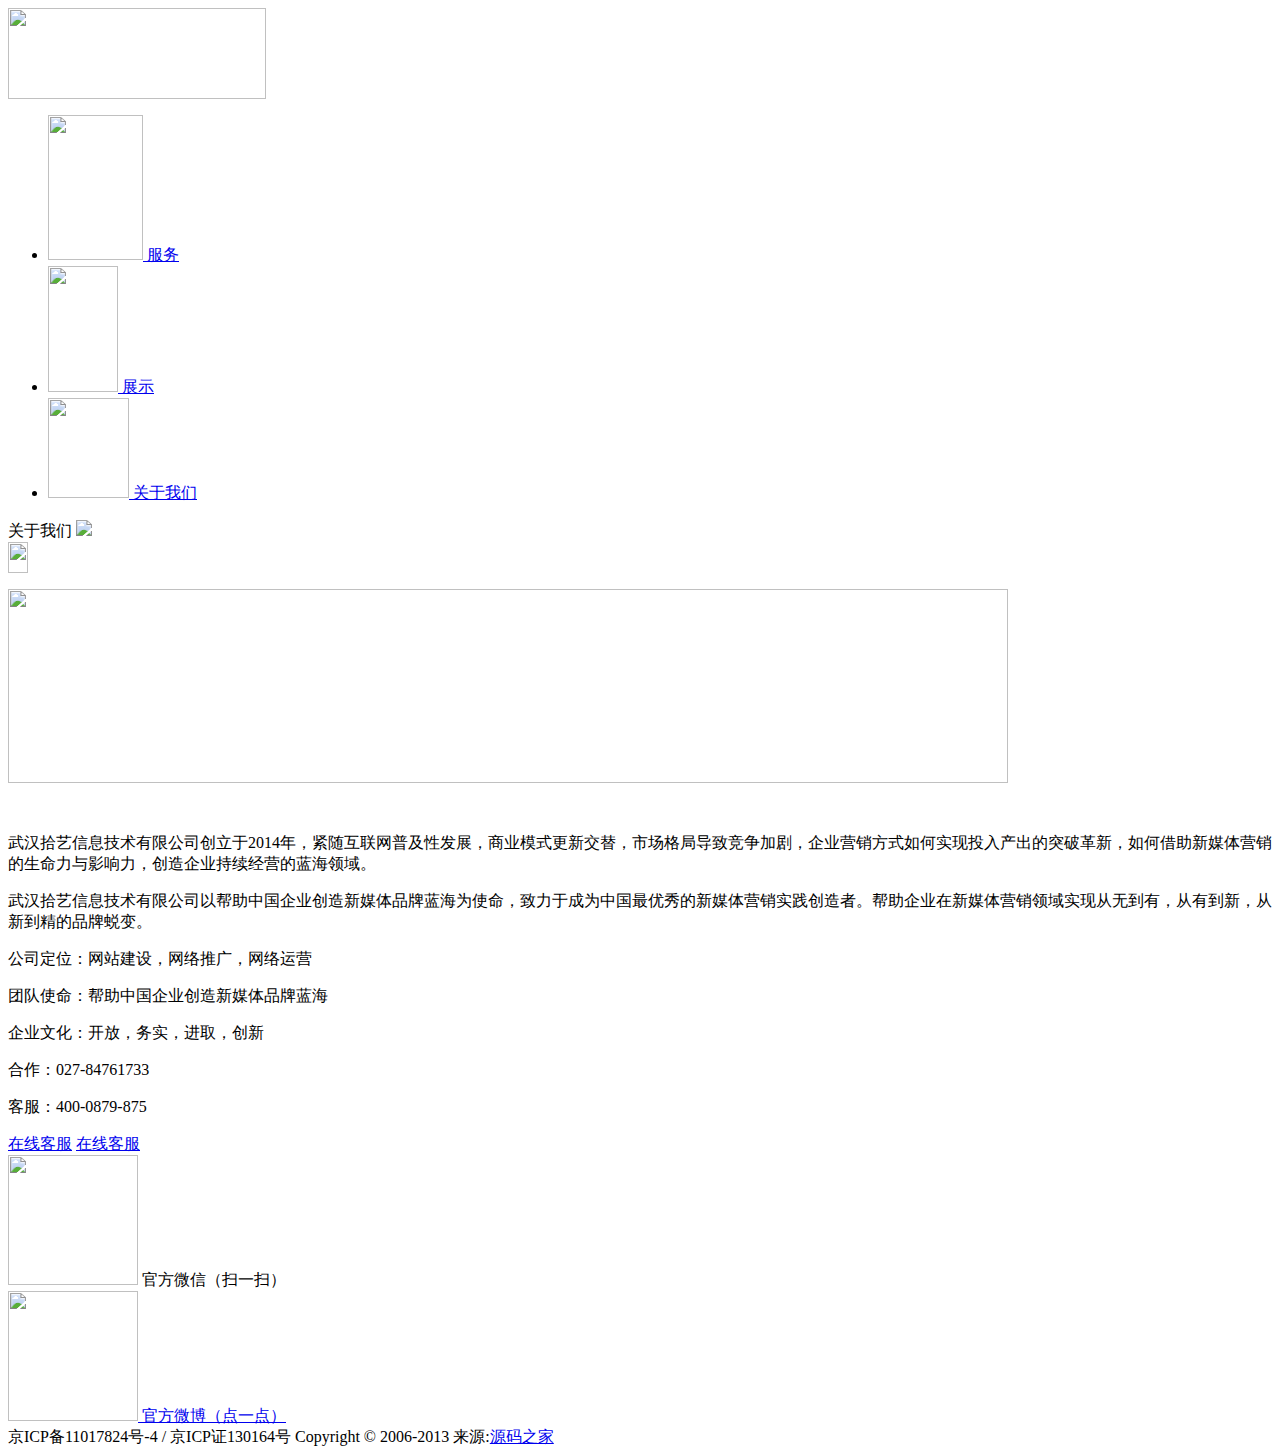
==== commit 922ecbc1: "Update about.html" ====
--- a/about.html
+++ b/about.html
@@ -2,7 +2,7 @@
 <html xmlns="http://www.w3.org/1999/xhtml">
 <head>
 <meta http-equiv="Content-Type" content="text/html; charset=utf-8" />
-<title>关于我们——武汉拾艺信息科技有限公司</title>
+<title>关于我们——用心学 托管中心</title>
 
 <!--公共脚本-->
 <!--jquery-->
@@ -32,7 +32,7 @@
             	<span class="gaoguang"></span>
             	<img src="images/icon_1.png" width="95" height="145" />
             </a>
-            <a href="service.html" class="nav_txt">产品服务</a>
+            <a href="service.html" class="nav_txt">服务</a>
             <div class="choose"></div>
         </li>
         <li class="navItem_2">
@@ -40,7 +40,7 @@
             <a href="case.html" class="icon_nav icon_nav_2">
             	<img src="images/icon_2.png" width="70" height="126" />
             </a>
-            <a href="case.html" class="nav_txt">案例展示</a>
+            <a href="case.html" class="nav_txt">展示</a>
             <div class="choose"></div>
         </li>
         <li class="navItem_3 focus">
@@ -51,14 +51,6 @@
             <a href="about.html" class="nav_txt">关于我们</a>
             <div class="choose"></div>
         </li>
-        <li class="navItem_4">
-        	<span class="gaoguang"></span>
-        	<a href="apply.html" class="icon_nav icon_nav_4">
-            	<img src="images/icon_4.png" width="89" height="89" />
-            </a>
-            <a href="apply.html" class="nav_txt">在线申请</a>
-            <div class="choose"></div>
-        </li>
     </ul>
 </div>
 
@@ -82,16 +74,16 @@
 
 
 <!--团队成员标题-->
-<div class="container  container_full title_coloumn">
+<!-- <div class="container  container_full title_coloumn">
 	<span class="cn">团队成员</span>
     <span class="en"><img src="images/eq/title_team.png" /></span>
     <div class="title_coloumn_line"><img src="images/title_tip.gif" width="20" height="31" class="title_img" /></div>
-</div>
+</div> -->
 
 <!--团队成员-->
-<div class="container container_1000 m_center cf b_70 cf">
+<!-- <div class="container container_1000 m_center cf b_70 cf">
     
-    <!--团队成员-->
+    
     <div class="container_team cf">
     	<div class="cell_wrap cell_team">
             <div class="cell_wrap_b">
@@ -187,7 +179,7 @@
         </div>
     </div>
     
-</div>
+</div> -->
 
 <!--联系信息-->
 <div class="container container_1000 m_center b_70">
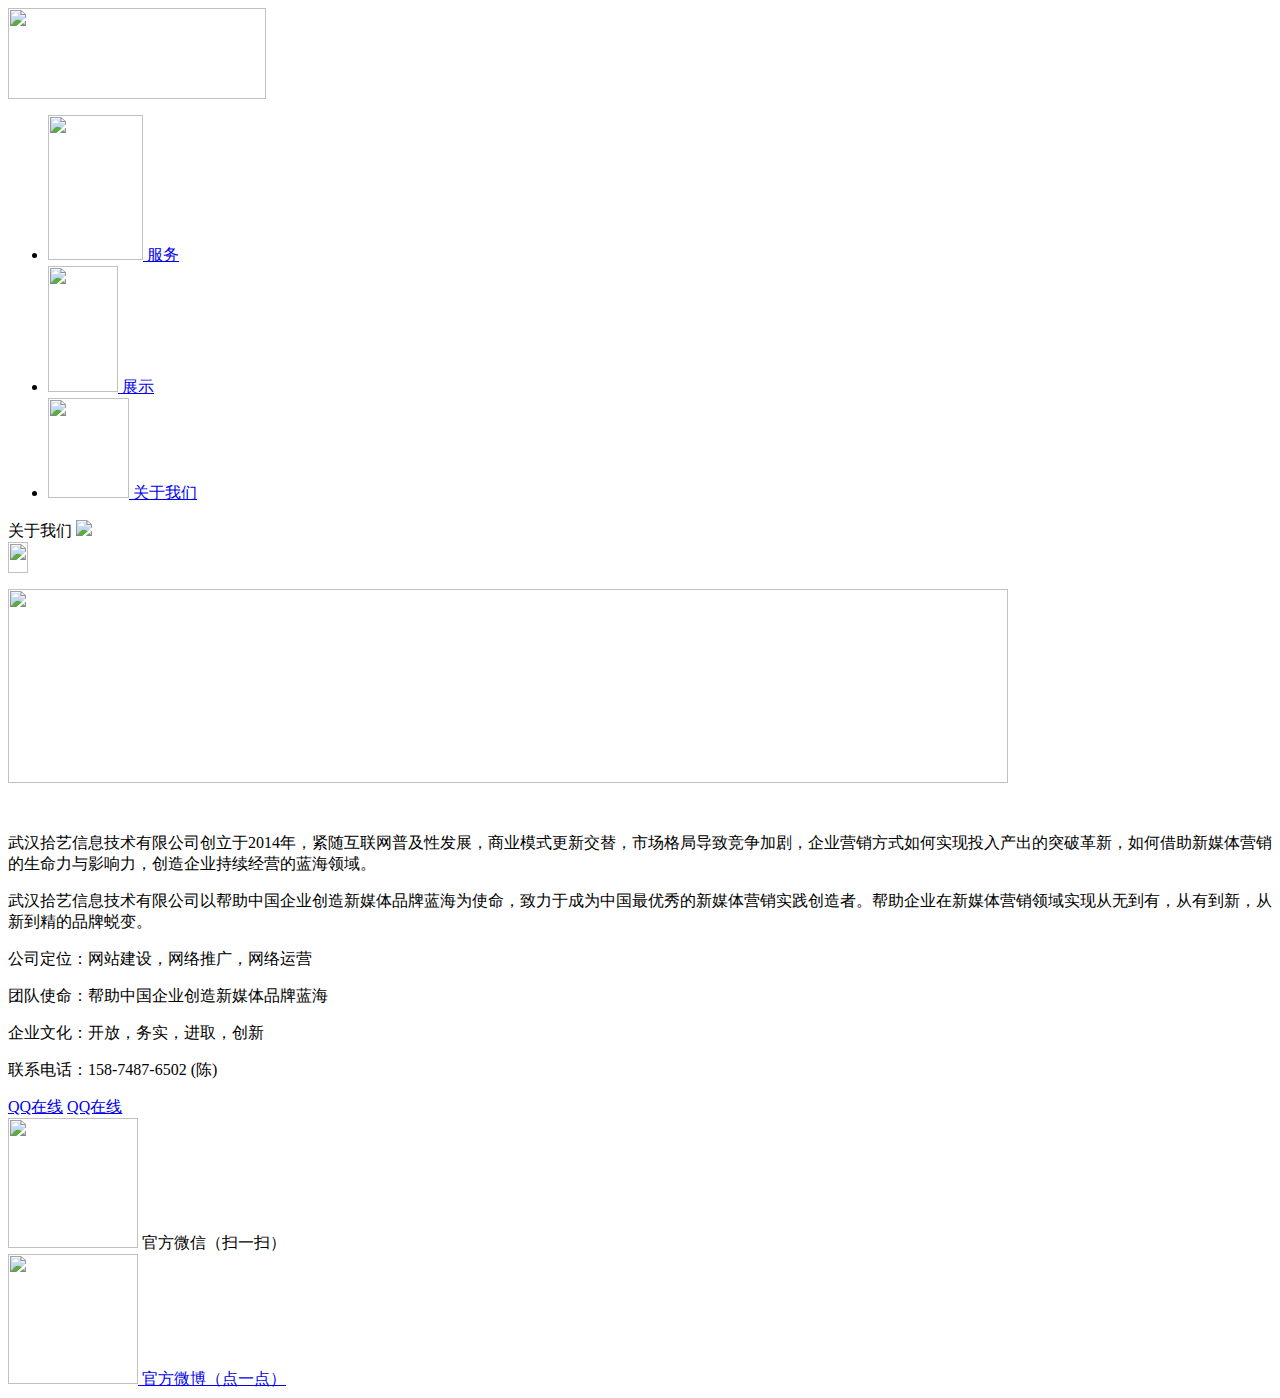
==== commit 8f9b7080: "Update about.html" ====
--- a/about.html
+++ b/about.html
@@ -185,12 +185,12 @@
 <div class="container container_1000 m_center b_70">
 	<div class="call_info m_center">
     	<div class="phone b_30">
-        	<p>合作：027-84761733</p>
-			<p>客服：400-0879-875</p>
+        	
+			<p>联系电话：158-7487-6502 (陈)</p>
         </div>
         <div class="wrap_qq  b_30">
-        	<a href="#this" class="qqzaixian">在线客服</a>
-            <a href="#this" class="qqzaixian">在线客服</a>
+             <a target="_blank" class="qqzaixian"  href="http://wpa.qq.com/msgrd?v=3&uin=771387142&site=qq&menu=yes">QQ在线</a>
+             <a target="_blank" class="qqzaixian"  href="http://wpa.qq.com/msgrd?v=3&uin=771387142&site=qq&menu=yes">QQ在线</a>
         </div>
         <div class="erweima cf">
         	<div class="f_left">
@@ -210,7 +210,7 @@
 </div>
 
 <div class="footer">
-	京ICP备11017824号-4 / 京ICP证130164号  Copyright © 2006-2013 来源:<a href="http://www.mycodes.net/" target="_blank">源码之家</a>
+	
 </div>
 
 </body>
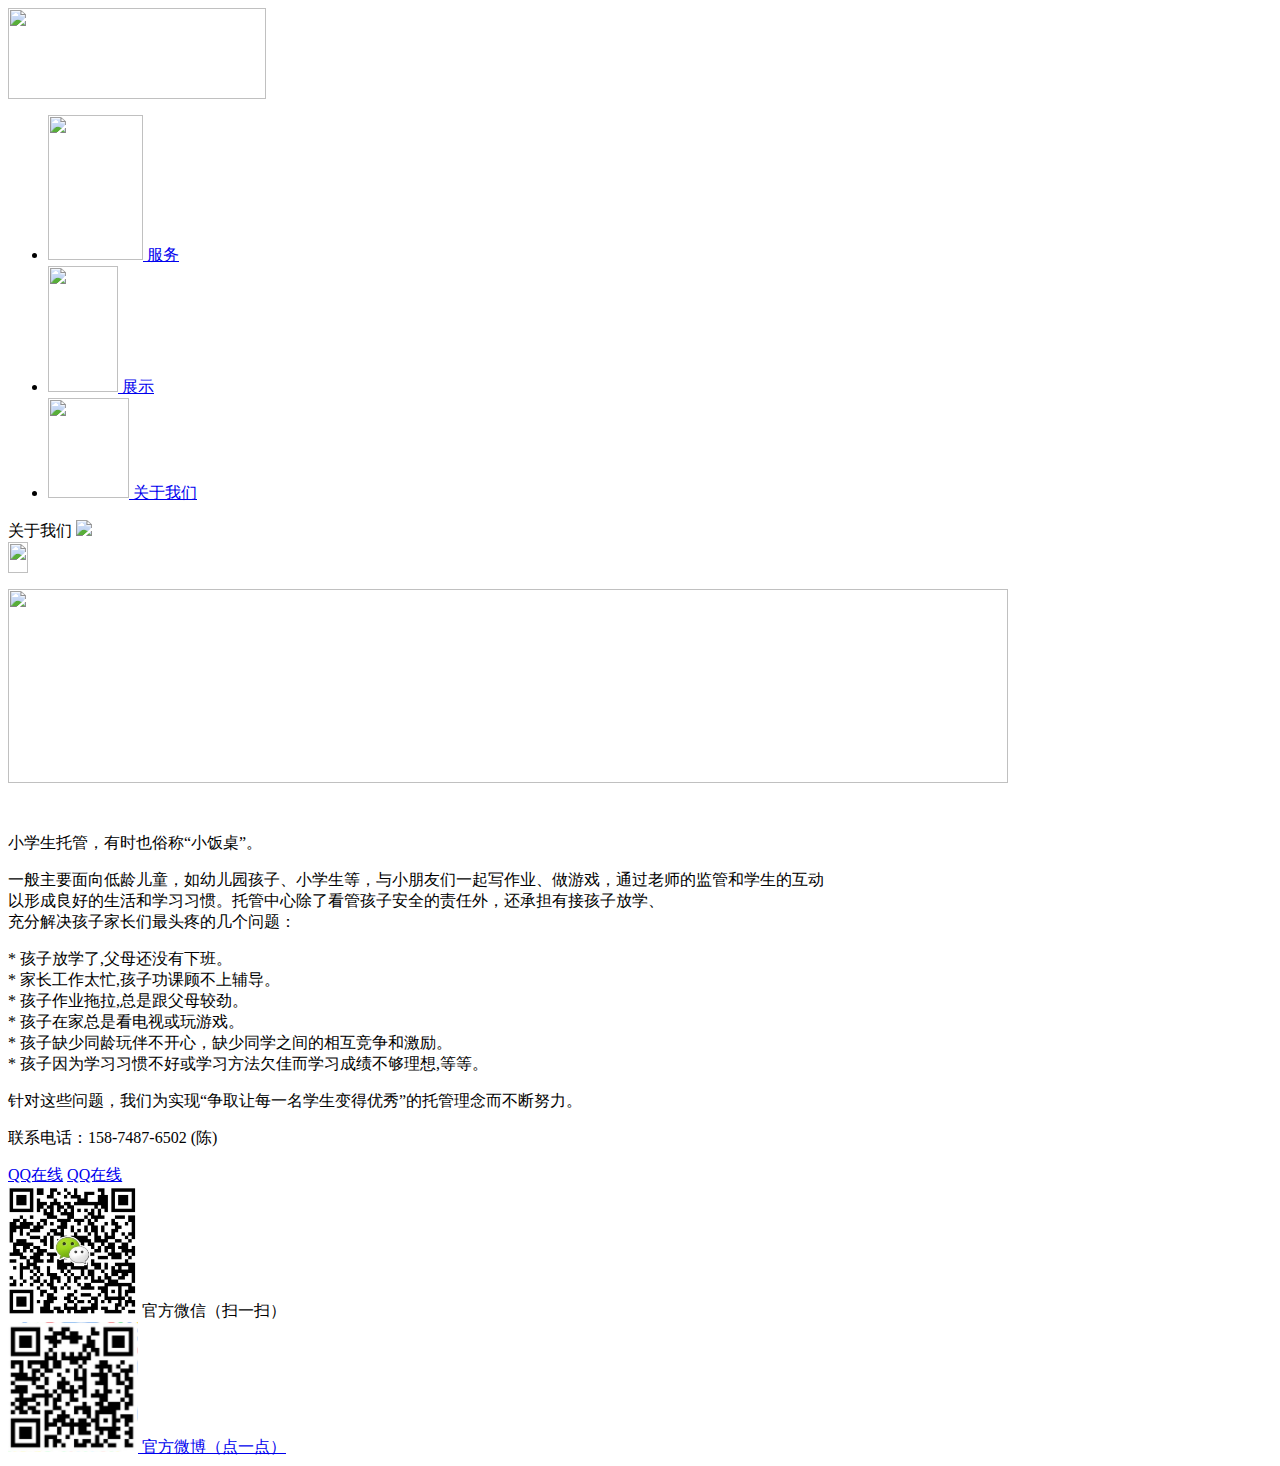
==== commit 35549ede: "Update about.html" ====
--- a/about.html
+++ b/about.html
@@ -65,121 +65,21 @@
 <div class="container container_1000 container_edit m_center b_70">
 	<p style="text-indent:0;"><img src="images/eq/about.png" width="1000" height="194" /></p>
     <br />
-	<p>武汉拾艺信息技术有限公司创立于2014年，紧随互联网普及性发展，商业模式更新交替，市场格局导致竞争加剧，企业营销方式如何实现投入产出的突破革新，如何借助新媒体营销的生命力与影响力，创造企业持续经营的蓝海领域。</p>
-	<p>武汉拾艺信息技术有限公司以帮助中国企业创造新媒体品牌蓝海为使命，致力于成为中国最优秀的新媒体营销实践创造者。帮助企业在新媒体营销领域实现从无到有，从有到新，从新到精的品牌蜕变。</p>
-	<p>公司定位：网站建设，网络推广，网络运营</p>
-    <p>团队使命：帮助中国企业创造新媒体品牌蓝海</p>
-	<p>企业文化：开放，务实，进取，创新</p>
+
+<p>  小学生托管，有时也俗称“小饭桌”。</p>
+<p>一般主要面向低龄儿童，如幼儿园孩子、小学生等，与小朋友们一起写作业、做游戏，通过老师的监管和学生的互动<br />
+以形成良好的生活和学习习惯。托管中心除了看管孩子安全的责任外，还承担有接孩子放学、<br />
+充分解决孩子家长们最头疼的几个问题：  </p>
+<p>* 孩子放学了,父母还没有下班。  <br />
+* 家长工作太忙,孩子功课顾不上辅导。 <br />
+* 孩子作业拖拉,总是跟父母较劲。<br />
+* 孩子在家总是看电视或玩游戏。 <br />
+* 孩子缺少同龄玩伴不开心，缺少同学之间的相互竞争和激励。 <br />
+* 孩子因为学习习惯不好或学习方法欠佳而学习成绩不够理想,等等。</p>
+  <p>针对这些问题，我们为实现“争取让每一名学生变得优秀”的托管理念而不断努力。</p>	
 </div>
 
 
-<!--团队成员标题-->
-<!-- <div class="container  container_full title_coloumn">
-	<span class="cn">团队成员</span>
-    <span class="en"><img src="images/eq/title_team.png" /></span>
-    <div class="title_coloumn_line"><img src="images/title_tip.gif" width="20" height="31" class="title_img" /></div>
-</div> -->
-
-<!--团队成员-->
-<!-- <div class="container container_1000 m_center cf b_70 cf">
-    
-    
-    <div class="container_team cf">
-    	<div class="cell_wrap cell_team">
-            <div class="cell_wrap_b">
-                <div class="cell_wrap_container">
-                    <span class="teme_img">
-                        <img width="300" height="300" src="images/eq/tx_xlc.jpg">
-                    </span>
-                </div>
-                <div class="cf team_txt">
-                    <p class="team_title">徐龙昌&mdash;前端工程师</p>
-                    <p class="team_intro">2年设计、3年前端，从菜鸟到老手，从未停止追求细节的完美。注重细节，追求完美已成为习惯。</p>
-                    <p class="team_intro"><b>Email：</b>413870769@qq.com</p>
-                    <p class="team_intro"><b>QQ：</b>1561017227</p>
-                    <p class="team_intro"><b>Blog：</b><a target="_blank" href="http://weibo.com/413870769">http://weibo.com/413870769</a></p>
-                </div>
-            </div>
-        </div>
-        <div class="cell_wrap cell_team">
-            <div class="cell_wrap_b">
-                <div class="cell_wrap_container">
-                    <span class="teme_img">
-                        <img width="300" height="300" src="images/eq/tx_liang.jpg">
-                    </span>
-                </div>
-                <div class="cf team_txt">
-                    <p class="team_title">罗亮&mdash;网络运营维护师</p>
-                    <p class="team_intro">个人介绍个人介绍个人介绍个人介绍个人介绍个人介绍个人介绍
-                    </p><p class="team_intro"><b>Email：</b>374673552@qq.com</p>
-                    <p class="team_intro"><b>QQ：</b>374673552</p>
-                    <p class="team_intro"><b>Blog：</b><a target="_blank" href="http://weibo.com/u/2753451735">http://weibo.com/u/2753451735</a></p>
-                </div>
-            </div>
-        </div>
-        <div class="cell_wrap cell_team">
-            <div class="cell_wrap_b">
-                <div class="cell_wrap_container">
-                    <span class="teme_img">
-                        <img width="300" height="300" src="images/eq/tx_hu.jpg">
-                    </span>
-                </div>
-                <div class="cf team_txt">
-                    <p class="team_title">熊虎&mdash;用户体验师</p>
-                    <p class="team_intro">个人介绍个人介绍个人介绍个人介绍个人介绍个人介绍个人介绍
-                    </p><p class="team_intro"><b>Email：</b>413870769@qq.com</p>
-                    <p class="team_intro"><b>QQ：</b>413870769</p>
-                </div>
-            </div>
-        </div>
-        <div class="cell_wrap cell_team">
-            <div class="cell_wrap_b">
-                <div class="cell_wrap_container">
-                    <span class="teme_img">
-                        <img width="300" height="300" src="images/eq/tx_pai.jpg">
-                    </span>
-                </div>
-                <div class="cf team_txt">
-                    <p class="team_title">彭湃&mdash;用户体验师</p>
-                    <p class="team_intro">个人介绍个人介绍个人介绍个人介绍个人介绍个人介绍个人介绍
-                    </p><p class="team_intro"><b>Email：</b>413870769@qq.com</p>
-                    <p class="team_intro"><b>QQ：</b>413870769</p>
-                </div>
-            </div>
-        </div>
-        <div class="cell_wrap cell_team">
-            <div class="cell_wrap_b">
-                <div class="cell_wrap_container">
-                    <span class="teme_img">
-                        <img width="300" height="300" src="images/eq/tx_jiu.jpg">
-                    </span>
-                </div>
-                <div class="cf team_txt">
-                    <p class="team_title">殷玖田&mdash;用户体验师</p>
-                    <p class="team_intro">个人介绍个人介绍个人介绍个人介绍个人介绍个人介绍个人介绍
-                    </p><p class="team_intro"><b>Email：</b>413870769@qq.com</p>
-                    <p class="team_intro"><b>QQ：</b>413870769</p>
-                </div>
-            </div>
-        </div>
-        <div class="cell_wrap cell_team">
-            <div class="cell_wrap_b">
-                <div class="cell_wrap_container">
-                    <span class="teme_img">
-                        <img width="300" height="300" src="images/eq/tx_hao.jpg">
-                    </span>
-                </div>
-                <div class="cf team_txt">
-                    <p class="team_title">杨豪&mdash;用户体验师</p>
-                    <p class="team_intro">个人介绍个人介绍个人介绍个人介绍个人介绍个人介绍个人介绍
-                    </p><p class="team_intro"><b>Email：</b>413870769@qq.com</p>
-                    <p class="team_intro"><b>QQ：</b>413870769</p>
-                </div>
-            </div>
-        </div>
-    </div>
-    
-</div> -->
 
 <!--联系信息-->
 <div class="container container_1000 m_center b_70">
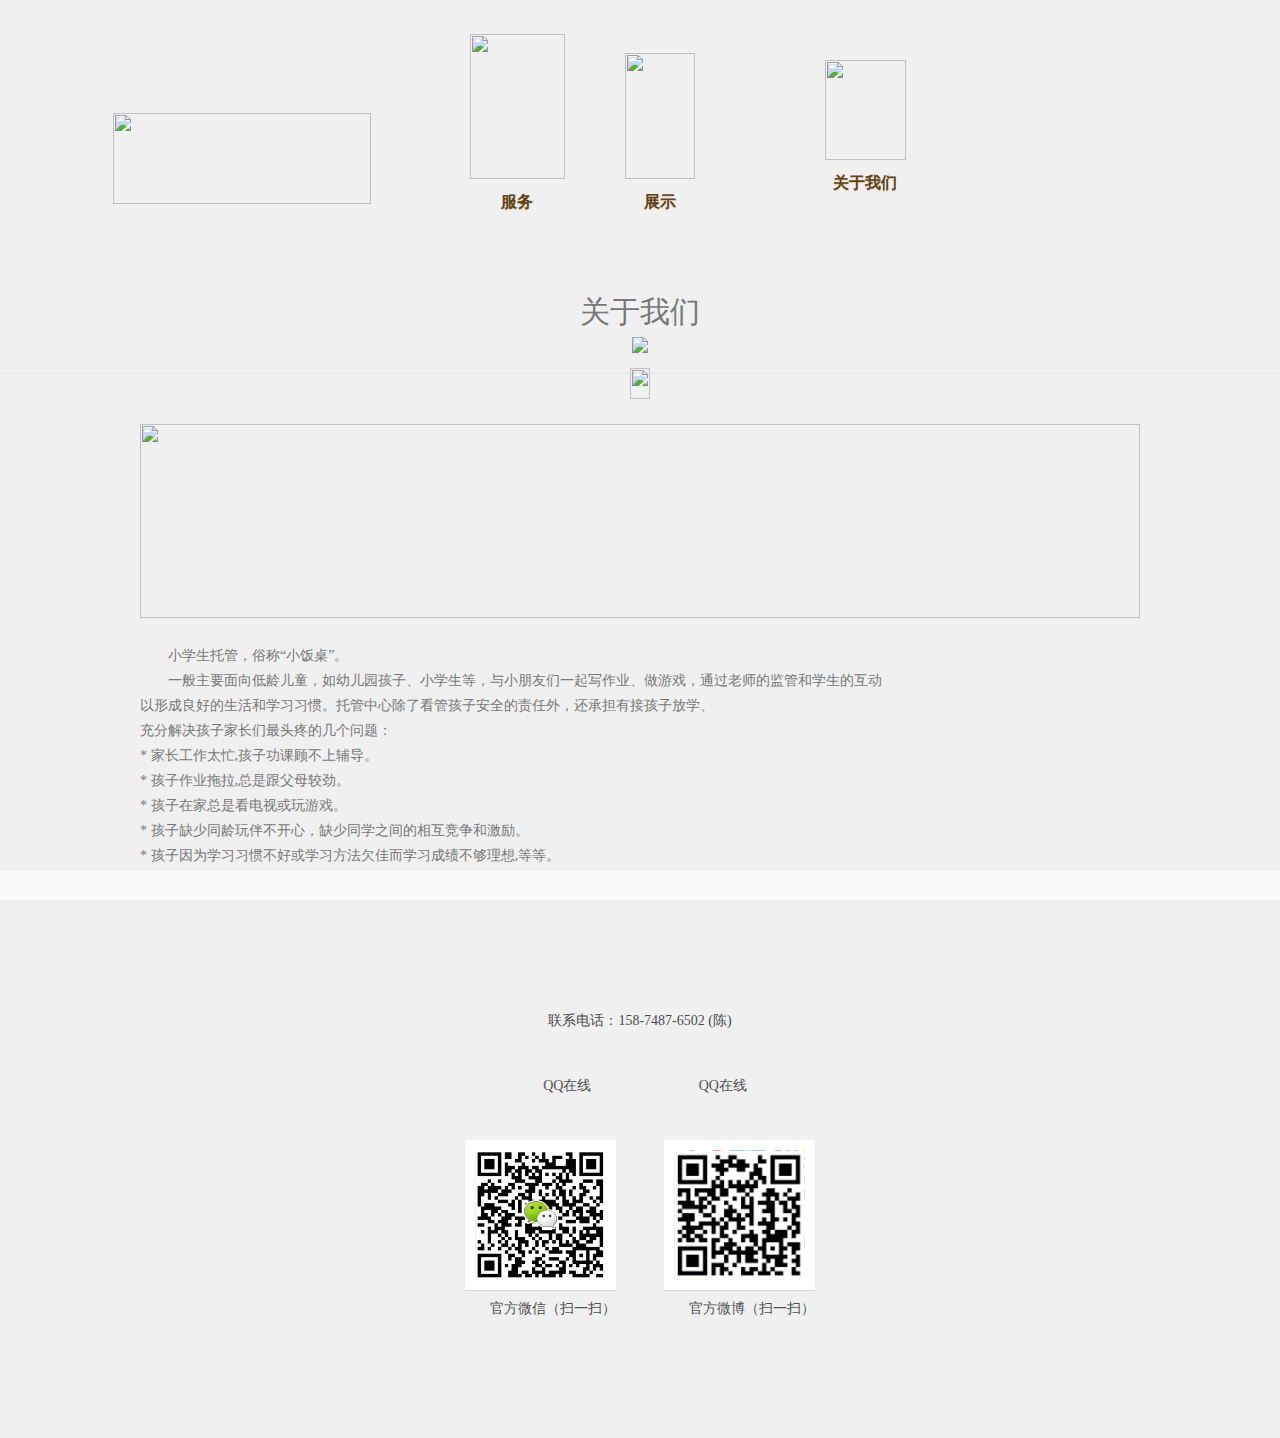
==== commit 5cc7d777: "Update about.html" ====
--- a/about.html
+++ b/about.html
@@ -2,7 +2,7 @@
 <html xmlns="http://www.w3.org/1999/xhtml">
 <head>
 <meta http-equiv="Content-Type" content="text/html; charset=utf-8" />
-<title>关于我们——用心学 托管中心</title>
+<title>关于我们</title>
 
 <!--公共脚本-->
 <!--jquery-->
@@ -66,16 +66,15 @@
 	<p style="text-indent:0;"><img src="images/eq/about.png" width="1000" height="194" /></p>
     <br />
 
-<p>  小学生托管，有时也俗称“小饭桌”。</p>
+<p>小学生托管，俗称“小饭桌”。</p>
 <p>一般主要面向低龄儿童，如幼儿园孩子、小学生等，与小朋友们一起写作业、做游戏，通过老师的监管和学生的互动<br />
 以形成良好的生活和学习习惯。托管中心除了看管孩子安全的责任外，还承担有接孩子放学、<br />
 充分解决孩子家长们最头疼的几个问题：  </p>
-<p>* 孩子放学了,父母还没有下班。  <br />
 * 家长工作太忙,孩子功课顾不上辅导。 <br />
 * 孩子作业拖拉,总是跟父母较劲。<br />
 * 孩子在家总是看电视或玩游戏。 <br />
 * 孩子缺少同龄玩伴不开心，缺少同学之间的相互竞争和激励。 <br />
-* 孩子因为学习习惯不好或学习方法欠佳而学习成绩不够理想,等等。</p>
+* 孩子因为学习习惯不好或学习方法欠佳而学习成绩不够理想,等等。<br />
   <p>针对这些问题，我们为实现“争取让每一名学生变得优秀”的托管理念而不断努力。</p>	
 </div>
 
@@ -103,7 +102,7 @@
                     <a href="#this" class="erweima_img">
                         <img src="images/eq/wberweima.png" width="130" height="130" />
                     </a>
-                    <a href="#this" class="weibo">官方微博（点一点）</a>
+                    <a href="#this" class="weibo">官方微博（扫一扫）</a>
                 </div>
         </div>
     </div>
--- a/css/common.css
+++ b/css/common.css
@@ -0,0 +1,950 @@
+/* 设置需要的标签内边距和外边距为0，仅添加需要的标签，不建议使用星号（*）代替，以下为示例 */
+* { margin: 0; padding: 0;  font-size: 14px; outline: none; font-family:"Microsoft YaHei", "Apple LiSung Light", "SimSun";}
+
+body{background:url(../images/bg_body.png) left top repeat-x #f0f0f0;padding-bottom:50px;}
+
+/*禁止FF等浏览器给textarea增加可拖拽大小的设置*/
+textarea { resize: none; }
+
+/*图片无边框*/
+img { border: none; }
+.imgwrap img { width: 100%; }
+
+/* 清除列表样式设置，以下为示例，仅写你用到的标签 */
+ul , li{ list-style: none; }
+
+/*文字对齐*/
+.align_left { text-align: left; }
+.align_center { text-align: center; }
+.align_right { text-align: right; }
+
+/* 设置链接默认样式，默认颜色和鼠标移入颜色根据实际需求自行更改 */
+a{text-decoration:none;color:#4a4a4a;
+	transition:color 0.2s;
+	-webkit-transition: color 0.2s;
+	-moz-transition: color 0.2s;
+	-ms-transition: color 0.2s;
+	-o-transition: color 0.2s;
+}
+a:hover{color:#FF5926;}
+
+/*清除浮动 两种方式根据具体需求自选*/
+.cf:before, .cf:after { content:"";  display:table;  }
+.cf:after {  clear:both;  }  
+.cf { zoom:1;  } /*方式1*/
+.of { overflow:hidden; }/*方式2*/
+
+/*表格边框合并*/
+table{border-collapse:collapse;}
+
+.cell_wrap_case:hover ,
+.cell_wrap_case:hover .cell_wrap_b ,
+.next span , .next ,
+.nav_case li a ,
+.btn_submit ,
+.input_applay ,
+.icon_user ,
+.icon_phone ,
+.icon_xuqiu ,
+.icon_applay .bg ,
+.cell_wrap .after ,
+.cell_wrap_case ,
+.cell_wrap_container ,
+.container_s .cell_wrap_container ,
+.s_content , .icon_liucheng ,
+.imgwrap_service span, .s_title span ,
+.imgwrap_service ,
+.s_title ,
+.weibo ,
+.weixin{
+transition:all 0.3s;
+-webkit-transition:all 0.3s;
+-moz-transition:all 0.3s;
+-ms-transition:all 0.3s;
+-o-transition:all 0.3s;}
+
+/*浮动*/
+.f_left{float:left;}
+.f_right{float:right;}
+
+/*强制换行*/
+.break_word{word-wrap:break-word;word-break:break-all;}
+
+/*禁止换行*/
+.keep_all{word-break:keep-all;white-space:nowrap;}
+
+/*超出省略号，仅限单行，并且需要设定一个宽度*/
+.case_name , .case_txt a, .ellipsis { overflow: hidden; text-overflow: ellipsis; display: block; white-space: nowrap }
+
+/*段落两端对齐*/
+.case_intro , .txt_justify{text-align:justify;text-justify:inter-ideograph}
+
+/*两端对齐 若单行，至少要3个字符，只有两个字符的，中间补一个空格*/
+.text_justify {
+	text-align: justify; text-justify: distribute-all-lines;/*ie6-8*/ 
+	text-align-last: justify;/* ie9*/ 
+	-moz-text-align-last: justify;/*ff*/ 
+	-webkit-text-align-last: justify;/*chrome 20+*/ }
+	@media screen and (-webkit-min-device-pixel-ratio:0) {/* chrome*/
+	.aaa:after { content: "."; display: inline-block; width: 100%; overflow: hidden; height: 0; }
+}
+
+/*修复火狐按钮文字不垂直居中的bug*/
+input[type="reset"]::-moz-focus-inner, input[type="button"]::-moz-focus-inner, input[type="submit"]::-moz-focus-inner, input[type="file"] > input[type="button"]::-moz-focus-inner {
+	border:none;
+	padding:0;
+}
+
+/*布局框架*/
+.m_center{margin:0 auto;}
+.container{position:relative;}
+.container_full{width:100%;}
+.container_half{width:50%;}
+.container_1100{width:1100px;}
+.container_1000{width:1000px;}
+.container_859{width:859px;}
+.container_nav{width:1021px;height:97px;margin:160px auto 30px auto;background:url(../images/bg_nav.png) center center no-repeat;}
+.b_30{margin-bottom:30px;}
+.b_70{margin-bottom:70px;}
+.b_100{margin-bottom:100px;}
+.container_edit {color:#777;line-height:25px;}
+.container_edit p{text-indent:2em;}
+/*表单元素*/
+
+/*站点公共样式*/
+.logo{position:absolute;top:-47px;left:-17px;display:block;width:258px;height:91px;}
+.logo .choose{left: 57%;top: 100px;}
+.icon_nav{display:block;position:relative;}
+.nav{float:left;margin:-126px 0 0 340px;}
+.nav li{float:left;text-align:center;height:195px;position:relative;}
+.nav_txt{font-size:16px;color:#5f431b;text-shadow:0px 1px 0px #e1caae;display:block;height:50px;line-height:45px;font-weight:bold;}
+.nav .focus , .nav_txt:hover , nav li:hover .nav_txt{color:#35230a;}
+.navItem_1{margin-right:60px;}
+.navItem_2{margin-right:130px;}
+.navItem_3{margin-right:70px;}
+.navItem_4{margin-right:0px;}
+.icon_nav_2{margin:19px 0 0 0;}
+.icon_nav_3{margin:26px 0 0 0;}
+.icon_nav_4{margin:37px 0 0 0;}
+
+@keyframes choose
+{
+	from {
+		transform: rotate(20deg);
+		-ms-transform:rotate(20deg);
+		-moz-transform:rotate(20deg);
+		-webkit-transform:rotate(20deg);
+		-o-transform:rotate(20deg);
+	}
+	to {
+		transform: rotate(-20deg);
+		-ms-transform:rotate(-20deg);
+		-moz-transform:rotate(-20deg);
+		-webkit-transform:rotate(-20deg);
+		-o-transform:rotate(-20deg);
+	}
+}
+
+@-moz-keyframes choose
+{
+	from {
+		transform: rotate(20deg);
+		-ms-transform:rotate(20deg);
+		-moz-transform:rotate(20deg);
+		-webkit-transform:rotate(20deg);
+		-o-transform:rotate(20deg);
+	}
+	to {
+		transform: rotate(-20deg);
+		-ms-transform:rotate(-20deg);
+		-moz-transform:rotate(-20deg);
+		-webkit-transform:rotate(-20deg);
+		-o-transform:rotate(-20deg);
+	}
+}
+
+@-webkit-keyframes choose
+{
+	from {
+		transform: rotate(20deg);
+		-ms-transform:rotate(20deg);
+		-moz-transform:rotate(20deg);
+		-webkit-transform:rotate(20deg);
+		-o-transform:rotate(20deg);
+	}
+	to {
+		transform: rotate(-20deg);
+		-ms-transform:rotate(-20deg);
+		-moz-transform:rotate(-20deg);
+		-webkit-transform:rotate(-20deg);
+		-o-transform:rotate(-20deg);
+	}
+}
+
+@-o-keyframes choose
+{
+	from {
+		transform: rotate(20deg);
+		-ms-transform:rotate(20deg);
+		-moz-transform:rotate(20deg);
+		-webkit-transform:rotate(20deg);
+		-o-transform:rotate(20deg);
+	}
+	to {
+		transform: rotate(-20deg);
+		-ms-transform:rotate(-20deg);
+		-moz-transform:rotate(-20deg);
+		-webkit-transform:rotate(-20deg);
+		-o-transform:rotate(-20deg);
+	}
+}
+
+.choose{width:66px;height:48px;position:absolute;left:50%;margin-left:-33px;background:url(../images/choose.png) center center no-repeat;bottom:-35px;display:none;
+	transform-origin: 50% 0%;
+	-moz-transform-origin: 50% 0%;
+	-webkit-transform-origin: 50% 0%;
+	-o-transform-origin: 50% 0%;
+	animation: choose infinite alternate 0.7s ease-in-out;
+	-moz-animation: choose infinite alternate 0.7s ease-in-out;
+	-webkit-animation: choose infinite alternate 0.7s ease-in-out;
+	-o-animation: choose infinite alternate 0.7s ease-in-out;
+}
+.navItem_3 .choose , .navItem_4 .choose{bottom:-16px;}
+.focus .choose{display:block;}
+.nav li:hover .gaoguang , .nav .focus .gaoguang{opacity:1;filter:Alpha(opacity=100);height:108px;}
+.gaoguang{background:url(../images/bg_gaoguang.png) top center no-repeat;width:70px;height:0px;position:absolute;left:50%;margin-left:-35px;top:-34px;opacity:0;filter:Alpha(opacity=0);
+	-webkit-transition: all 0.8s linear;
+	-moz-transition: all 0.8s linear;
+	-ms-transition: all 0.8s linear;
+	-o-transition: all 0.8s linear;
+	transition: all 0.8s linear;
+}
+
+/*单元格*/
+.cell_wrap{background:#f9f9f9;position:relative;}
+.cell_wrap_b{border:1px solid #e3e3e3;padding:10px;}
+.cell_wrap_container{background:#fff;padding:10px;overflow:hidden;}
+
+/*标题*/
+.title_coloumn{text-align:center;border-bottom:1px solid #e0e0e0;padding-bottom:20px;margin:10px 0 50px 0;}
+.title_coloumn_line{width:100%;border-bottom:1px solid #f6f6f6;position:absolute;left:0;bottom:-2px;}
+.title_img{position:absolute;left:50%;margin-left:-10px;top:-6px;}
+.title_coloumn .cn , .title_coloumn .en{display:block;color:#777;}
+.title_coloumn .cn{font-size:30px;line-height:50px;}
+
+/*首页隔板*/
+.container_geban{width:934px;height:380px;background:url(../images/bg_geban.png) center bottom no-repeat;margin:0 auto;}
+.container_indexmain{width:100%;height:100%;}
+.diannao{position:absolute;left:50%;margin-left:-210px;bottom:52px;}
+.gaoguang_diannao{position:absolute;z-index:2;right:19px;top:0px;}
+.ps{position:absolute;right:90px;bottom:54px;}
+.footer{position:fixed;width:100%;left:0;bottom:0;text-align:center;height:30px;line-height:30px;font-size:12px;background:#fafafa;border-top:1px solid #ededed;color:#a8a8a8;font-family:"SimSun";text-shadow:0 1px 0 #fff;z-index:5;}
+.footer * {font-family: "SimSun";font-size: 12px;}
+
+/*内页——产品服务*/
+.container_s .cell_wrap_container{width:440px;height:260px;}
+.imgwrap_service , .s_title{text-align:center;width:200%;}
+.imgwrap_service{position:relative;height:80px;margin-top:10px}
+.imgwrap_service span ,  .s_title span{width:50%;display:block;float:left;}
+.s_title{color:#4c4c4c;line-height:30px;margin-bottom:10px;margin-left:-100%;overflow:hidden;}
+.s_title span{font-size:20px;float:left;}
+.s_title .t1{color:#fff;}
+.s_content{color:#808080;font-size:12px;line-height:20px;font-family:"SimSun";}
+.container_s:hover .cell_wrap_container{background:#ff8b00;}
+.container_s:hover .s_content{color:#fff;}
+.container_s:hover .imgwrap_service{margin-left:-100%;}
+.container_s:hover .s_title{margin-left:0%;}
+/*流程*/
+.liucheng_img{position:absolute;left:0;top:0;}
+.liucheng{width:100%;height:81px;position:relative;margin:5px 0 0 0;}
+.liucheng li{float:left;width:80px;position:relative;}
+.icon_liucheng , .liucheng li{height:81px;width:80px;}
+.bg_l1 , .bg_l2{background-image:url(../images/bg_liucheng_yuan.png);background-repeat:no-repeat;display:block;width:100%;height:100%;position:absolute;left:0;top:0;z-index:1;}
+.bg_l1{background-position:left top;display:none;}
+.bg_l2{background-position:right top;}
+.liucheng_item{margin-left:176px;}
+.liucheng_item:first-child{margin-left:6px;}
+.icon_liucheng{z-index:2;position:relative;background-image:url(../images/icon_liucheng.png);background-repeat:no-repeat;}
+.icon_liucheng_1{background-position:left top;}
+.icon_liucheng_2{background-position:-80px top;}
+.icon_liucheng_3{background-position:-160px top;}
+.icon_liucheng_4{background-position:-240px top;}
+.liucheng li:hover .icon_liucheng_1{background-position:left bottom;}
+.liucheng li:hover .icon_liucheng_2{background-position:-80px bottom;}
+.liucheng li:hover .icon_liucheng_3{background-position:-160px bottom;}
+.liucheng li:hover .icon_liucheng_4{background-position:-240px bottom;}
+.liu_txt{text-align:center;color:#515151;margin:15px 0 0 0 ;line-height:25px;height:25px;width:140%;margin-left:-20%;}
+.liucheng li:hover .liu_txt{color:#ff4400;}
+
+/*联系信息*/
+.call_info{width:350px;text-align:center;}
+.phone{background:url(../images/bg_phone.png) center top no-repeat;padding-top:45px;color:#4a4a4a;line-height:25px;}
+.wrap_qq {text-align:center;}
+.qqzaixian{display:block;background:url(../images/bg_qq.png) center center no-repeat;width:132px;height:35px;;line-height:33px;text-indent:10px;color:#515151;display:inline-block;padding:6px 0;margin:0 10px;text-align:center;}
+.erweima_img{display:block;margin:0 auto 10px;border:10px solid #fff;box-shadow:0 1px 0 #d5d5d5;}
+.weibo , .weixin{background-image:url(../images/bg_weixin.png);background-repeat:no-repeat;padding-left:25px;height:18px;line-height:18px;display:inline-block;color:#515151;}
+.weixin{background-position:left top;}
+.weibo {background-position:-196px top;}
+.erweima div:hover .weixin{background-position:left bottom;}
+.erweima div:hover .weibo {background-position:-196px bottom;}
+
+/*案例列表*/
+.case_list{margin:0 auto;width:1140px;}
+.cell_wrap_case{float:left;height:222px;margin:0 10px 35px 10px;border:1px solid #f9f9f9;}
+.cell_wrap_case:hover , .cell_wrap_case:hover .cell_wrap_b{border:1px solid #ff8b00;}
+.case_list .cell_wrap_container{padding:0;}
+.case_img{display:block;width:400px;height:400px;}
+.case_img img{width:100%;}
+.case_txt{height:30px;line-height:40px;}
+.case_name , .case_txt a{color:#777777;display:block;width:140px;}
+.cell_wrap:hover a , .case_txt a:hover{color:#ff4400;}
+.case_txt span{color:#808080;font-size:12px;font-family:"SimSun";line-height:45px;}
+.cell_wrap .after{width:260px;left:50%;margin-left:-130px;background:url(../images/bg_caseshadow.png);height:24px;position:absolute;bottom:-24px;opacity:0.5;filter:Alpha(opacity=50);}
+.cell_wrap:hover .after{opacity:1;filter:Alpha(opacity=100);}
+.case_item{}
+.case_item a{padding:5px 10px;}
+.case_item .focus{background:#ff4400;color:#fff;}
+
+/*关于我们*/
+.container_team{width:110%;}
+.cell_team{margin:0 15px 15px 0 ;}
+.cell_team .cell_wrap_b{border-bottom:1px solid #c9c9c9;}
+.cell_team .cell_wrap_container{padding:0;}
+.cell_team .cell_wrap_b {height:480px;background:#fff;}
+.teme_img{width:300px;height:300px;display:block;}
+.cell_team{float:left;width:323px;}
+.team_title{color:#6b6b6b;line-height:40px;font-size:16px}
+.team_intro{color:#777;font-size:12px;line-height:20px;}
+.team_intro a {color: #CCCCCC;display: inline-block;font-family: Arial,Helvetica,sans-serif;font-size: 12px;}
+
+/*在线申请*/
+.applay_left{width:499px;border-right:1px solid #ccc;padding-top:20px;}
+.applay_right{width:500px;padding-top:55px;}
+.title_applay{color:#515151;font-size:16px;line-height:40px;}
+.icon_applay{display:block;width:61px;height:61px;position:absolute;left:-44px;top:-10px;}
+.icon_applay .bg{background-image:url(../images/icon_applay.png);background-repeat:no-repeat;display:block;width:100%;height:100%;background-position:right top;position:absolute;left:0;top:0;}
+.icon_applay .bg2{background-position:right bottom;opacity:0;filter:Alpha(opacity=.0);}
+.table_applay td{padding:20px 0 20px 0;}
+.table_applay tfoot td{padding:0 0 40px 0;}
+.icon_user , .icon_phone , .icon_xuqiu{background-image:url(../images/icon_applay.png);background-repeat:no-repeat;display:block;position:absolute;left:0;top:0;z-index:1;width:100%;height:100%;}
+.icon_user  {background-position:0 top;}
+.icon_phone {background-position:-61px top;}
+.icon_xuqiu {background-position:-122px top;}
+.table_applay .focus .icon_user  {background-position:0 bottom;}
+.table_applay .focus .icon_phone {background-position:-61px bottom;}
+.table_applay .focus .icon_xuqiu {background-position:-122px bottom;}
+.table_applay .focus .bg {opacity:0;filter:Alpha(opacity=00);}
+.table_applay .focus .bg2 {opacity:1;filter:Alpha(opacity=100);}
+.table_applay label{position:relative;display:block;}
+.input_applay{border:1px solid #fff;border-radius:4px;box-shadow:0 0 6px #afb0b8 inset;background:#fafafa;height:42px;line-height:42px;padding:0 10px 0 20px;width:350px;color:#777;}
+.table_applay .focus .input_applay, .input_applay:focus{width:400px;color:#515151;border:1px solid #ccc;}
+.table_applay label:hover .input_applay{border:1px solid #ccc;}
+.input_applay_area{height:130px;line-height:25px;padding-top:10px;padding-bottom:10px;}
+.btn_submit{background:#ff6933;color:#fff;border:none;padding:8px 30px;cursor:pointer;border-radius:4px;border-bottom:1px solid #fff;}
+.btn_submit:hover{background:#ff4f0e;}
+.form_tip{color:red;font-size:12px;line-height:30px;}
+
+/*案例详情*/
+.case_left {width:730px;text-align:center;}
+.case_right{width:240px;}
+.case_edit img{max-width:100%;}
+.case_small {max-width:100%;}
+.case_title{color:#ff4100;font-size:22px;font-weight:normal;line-height:30px;height:30px;margin-bottom:10px;}
+.case_intro span{color:#515151;font-size:12px;}
+.case_intro{color:#999;font-size:12px;line-height:20px;font-family:"SimSun";}
+.fixed{position:fixed;top:0;}
+.cell_wrap_call{width:240px;}
+.case_intro a{color:#FF4100;font-size:12px;}
+.case_intro a:hover{text-decoration:underline;}
+.cell_wrap:hover .qqzaixian {color:#515151;}
+.cell_wrap .qqzaixian:hover{color:#ff4400;}
+.container_case{margin-bottom:20px;}
+.container_case_nav{height:50px;line-height:50px;border:1px solid #dedede;;
+background: #fefefe; /* Old browsers */
+background: -moz-linear-gradient(top,  #fefefe 0%, #f4f4f4 100%); /* FF3.6+ */
+background: -webkit-gradient(linear, left top, left bottom, color-stop(0%,#fefefe), color-stop(100%,#f4f4f4)); /* Chrome,Safari4+ */
+background: -webkit-linear-gradient(top,  #fefefe 0%,#f4f4f4 100%); /* Chrome10+,Safari5.1+ */
+background: -o-linear-gradient(top,  #fefefe 0%,#f4f4f4 100%); /* Opera 11.10+ */
+background: -ms-linear-gradient(top,  #fefefe 0%,#f4f4f4 100%); /* IE10+ */
+background: linear-gradient(to bottom,  #fefefe 0%,#f4f4f4 100%); /* W3C */
+filter: progid:DXImageTransform.Microsoft.gradient( startColorstr='#fefefe', endColorstr='#f4f4f4',GradientType=0 ); /* IE6-9 */
+}
+.nav_case li{float:left;}
+.nav_case li a{padding:0 15px;color:#777;display:block;border-bottom:2px solid transparent;}
+.nav_case li a:hover{border-bottom:2px solid #ff4100;color:#ff4100;}
+.container_next{background:#fff;margin-bottom:50px;height:36px;line-height:36px;position:relative}
+.container_next:after{background:url(../images/shadow_casehead.png) left bottom repeat-x ;content:"";position:absolute;left:0;top:36px;height:12px;width:100%;}
+.next{color:#fff;display:block;border-left:1px solid #fff;width:80px;text-align:center;height:36px;overflow:hidden;}
+.next span{display:block;height:100%;width:100%;}
+.next:hover{color:#fff;}
+.next:hover .t1{margin-top:-36px;}
+.next .t1{background-color:#777}
+.next .t2{background-color:#FF4100;}
+.liebiao{width:96px;border:none;}
+.liebiao span{padding:0 0 0 30px ;background-image:url(../images/bg_case.png);background-position:10px center;background-repeat:no-repeat;text-align:left;}
+.next_case .cell_wrap_container{padding:0;}
+.next_case{height:222px;display:none;position:absolute;z-index:999;}
+
+/*首页蔓藤*/
+.container_manteng{width:410px;margin-bottom:20px;}
+.ye{position:absolute;z-index:1;}
+.ye1{left: -9px;top: 66px;
+	transform-origin: 20px 2px;
+	-moz-transform-origin: 20px 2px;
+	-webkit-transform-origin: 20px 2px;
+	-o-transform-origin: 20px 2px;
+	animation: ye1 infinite alternate 0.8s ease-in-out;
+	-moz-animation: ye1 infinite alternate 0.8s ease-in-out;
+	-webkit-animation: ye1 infinite alternate 0.8s ease-in-out;
+	-o-animation: ye1 infinite alternate 0.8s ease-in-out;
+}
+.ye2{left: 4px;top: 118px;
+	transform-origin: 30px 9px;
+	-moz-transform-origin: 30px 9px;
+	-webkit-transform-origin: 30px 9px;
+	-o-transform-origin: 30px 9px;
+	animation: ye2 infinite alternate 0.8s ease-in-out;
+	-moz-animation: ye2 infinite alternate 0.8s ease-in-out;
+	-webkit-animation: ye2 infinite alternate 0.8s ease-in-out;
+	-o-animation: ye2 infinite alternate 0.8s ease-in-out;
+}
+.ye3{left: 57px;top: 111px;
+	transform-origin: 5px 10px;
+	-moz-transform-origin: 5px 10px;
+	-webkit-transform-origin: 5px 10px;
+	-o-transform-origin: 5px 10px;
+	animation: ye3 infinite alternate 0.5s ease-in-out;
+	-moz-animation: ye3 infinite alternate 0.5s ease-in-out;
+	-webkit-animation: ye3 infinite alternate 0.5s ease-in-out;
+	-o-animation: ye3 infinite alternate 0.5s ease-in-out;
+}
+.ye4{left: 273px;top: 63px;
+	transform-origin: 5px 16px;
+	-moz-transform-origin: 5px 16px;
+	-webkit-transform-origin: 5px 16px;
+	-o-transform-origin: 5px 16px;
+	animation: ye4 infinite alternate 1s ease-in-out;
+	-moz-animation: ye4 infinite alternate 1s ease-in-out;
+	-webkit-animation: ye4 infinite alternate 1s ease-in-out;
+	-o-animation: ye4 infinite alternate 1s ease-in-out;
+}
+.ye5{left: 335px;top: 0px;
+	transform-origin: 7px 10px;
+	-moz-transform-origin: 7px 10px;
+	-webkit-transform-origin: 7px 10px;
+	-o-transform-origin: 7px 10px;
+	animation: ye5 infinite alternate 0.3s ease-in-out;
+	-moz-animation: ye5 infinite alternate 0.3s ease-in-out;
+	-webkit-animation: ye5 infinite alternate 0.3s ease-in-out;
+	-o-animation: ye5 infinite alternate 0.3s ease-in-out;
+}
+.ye6{left: 395px;top: 72px;
+	transform-origin: 6px 18px;
+	-moz-transform-origin: 6px 18px;
+	-webkit-transform-origin: 6px 18px;
+	-o-transform-origin: 6px 18px;
+	animation: ye6 infinite alternate 0.3s ease-in-out;
+	-moz-animation: ye6 infinite alternate 1s ease-in-out;
+	-webkit-animation: ye6 infinite alternate 0.3s ease-in-out;
+	-o-animation: ye6 infinite alternate 0.3s ease-in-out;
+}
+.ye7{left: 94px;top: 82px;
+	animation: ye7 infinite 8s ease-in-out;
+	-moz-animation: ye7 infinite 8s ease-in-out;
+	-webkit-animation: ye7 infinite 8s ease-in-out;
+	-o-animation: ye7 infinite 8s ease-in-out;
+}
+
+
+
+@keyframes ye1
+{
+	0% {
+		transform: rotate(15deg);
+		-ms-transform:rotate(15deg);
+		-moz-transform:rotate(15deg);
+		-webkit-transform:rotate(15deg);
+		-o-transform:rotate(15deg);
+	}
+	100% {
+		transform: rotate(0deg);
+		-ms-transform:rotate(0deg);
+		-moz-transform:rotate(0deg);
+		-webkit-transform:rotate(0deg);
+		-o-transform:rotate(0deg);
+	}
+}
+
+@-moz-keyframes ye1
+{
+	0% {
+		transform: rotate(15deg);
+		-ms-transform:rotate(15deg);
+		-moz-transform:rotate(15deg);
+		-webkit-transform:rotate(15deg);
+		-o-transform:rotate(15deg);
+	}
+	100% {
+		transform: rotate(0deg);
+		-ms-transform:rotate(0deg);
+		-moz-transform:rotate(0deg);
+		-webkit-transform:rotate(0deg);
+		-o-transform:rotate(0deg);
+	}
+}
+
+@-webkit-keyframes ye1
+{
+	0% {
+		transform: rotate(15deg);
+		-ms-transform:rotate(15deg);
+		-moz-transform:rotate(15deg);
+		-webkit-transform:rotate(15deg);
+		-o-transform:rotate(15deg);
+	}
+	100% {
+		transform: rotate(0deg);
+		-ms-transform:rotate(0deg);
+		-moz-transform:rotate(0deg);
+		-webkit-transform:rotate(0deg);
+		-o-transform:rotate(0deg);
+	}
+}
+
+@-o-keyframes ye1
+{
+	0% {
+		transform: rotate(15deg);
+		-ms-transform:rotate(15deg);
+		-moz-transform:rotate(15deg);
+		-webkit-transform:rotate(15deg);
+		-o-transform:rotate(15deg);
+	}
+	100% {
+		transform: rotate(0deg);
+		-ms-transform:rotate(0deg);
+		-moz-transform:rotate(0deg);
+		-webkit-transform:rotate(0deg);
+		-o-transform:rotate(0deg);
+	}
+}
+
+@keyframes ye2
+{
+	0% {
+		transform: rotate(15deg);
+		-ms-transform:rotate(15deg);
+		-moz-transform:rotate(15deg);
+		-webkit-transform:rotate(15deg);
+		-o-transform:rotate(15deg);
+	}
+	100% {
+		transform: rotate(0deg);
+		-ms-transform:rotate(0deg);
+		-moz-transform:rotate(0deg);
+		-webkit-transform:rotate(0deg);
+		-o-transform:rotate(0deg);
+	}
+}
+
+@-moz-keyframes ye2
+{
+	0% {
+		transform: rotate(15deg);
+		-ms-transform:rotate(15deg);
+		-moz-transform:rotate(15deg);
+		-webkit-transform:rotate(15deg);
+		-o-transform:rotate(15deg);
+	}
+	100% {
+		transform: rotate(0deg);
+		-ms-transform:rotate(0deg);
+		-moz-transform:rotate(0deg);
+		-webkit-transform:rotate(0deg);
+		-o-transform:rotate(0deg);
+	}
+}
+
+@-webkit-keyframes ye2
+{
+	0% {
+		transform: rotate(15deg);
+		-ms-transform:rotate(15deg);
+		-moz-transform:rotate(15deg);
+		-webkit-transform:rotate(15deg);
+		-o-transform:rotate(15deg);
+	}
+	100% {
+		transform: rotate(0deg);
+		-ms-transform:rotate(0deg);
+		-moz-transform:rotate(0deg);
+		-webkit-transform:rotate(0deg);
+		-o-transform:rotate(0deg);
+	}
+}
+
+@-o-keyframes ye2
+{
+	0% {
+		transform: rotate(15deg);
+		-ms-transform:rotate(15deg);
+		-moz-transform:rotate(15deg);
+		-webkit-transform:rotate(15deg);
+		-o-transform:rotate(15deg);
+	}
+	100% {
+		transform: rotate(0deg);
+		-ms-transform:rotate(0deg);
+		-moz-transform:rotate(0deg);
+		-webkit-transform:rotate(0deg);
+		-o-transform:rotate(0deg);
+	}
+}
+
+@keyframes ye3
+{
+	0%  {
+		transform: rotate(15deg);
+		-ms-transform:rotate(15deg);
+		-moz-transform:rotate(15deg);
+		-webkit-transform:rotate(15deg);
+		-o-transform:rotate(15deg);
+	}
+	100% {
+		transform: rotate(0deg);
+		-ms-transform:rotate(0deg);
+		-moz-transform:rotate(0deg);
+		-webkit-transform:rotate(0deg);
+		-o-transform:rotate(0deg);
+	}
+}
+
+@-moz-keyframes ye3
+{
+	0%  {
+		transform: rotate(15deg);
+		-ms-transform:rotate(15deg);
+		-moz-transform:rotate(15deg);
+		-webkit-transform:rotate(15deg);
+		-o-transform:rotate(15deg);
+	}
+	100% {
+		transform: rotate(0deg);
+		-ms-transform:rotate(0deg);
+		-moz-transform:rotate(0deg);
+		-webkit-transform:rotate(0deg);
+		-o-transform:rotate(0deg);
+	}
+}
+
+@-webkit-keyframes ye3
+{
+	0%  {
+		transform: rotate(15deg);
+		-ms-transform:rotate(15deg);
+		-moz-transform:rotate(15deg);
+		-webkit-transform:rotate(15deg);
+		-o-transform:rotate(15deg);
+	}
+	100% {
+		transform: rotate(0deg);
+		-ms-transform:rotate(0deg);
+		-moz-transform:rotate(0deg);
+		-webkit-transform:rotate(0deg);
+		-o-transform:rotate(0deg);
+	}
+}
+
+@-o-keyframes ye3
+{
+	0% {
+		transform: rotate(15deg);
+		-ms-transform:rotate(15deg);
+		-moz-transform:rotate(15deg);
+		-webkit-transform:rotate(15deg);
+		-o-transform:rotate(15deg);
+	}
+	100% {
+		transform: rotate(0deg);
+		-ms-transform:rotate(0deg);
+		-moz-transform:rotate(0deg);
+		-webkit-transform:rotate(0deg);
+		-o-transform:rotate(0deg);
+	}
+}
+
+@keyframes ye4
+{
+	0% {
+		transform: rotate(0deg);
+		-ms-transform:rotate(0deg);
+		-moz-transform:rotate(0deg);
+		-webkit-transform:rotate(0deg);
+		-o-transform:rotate(0deg);
+	}
+	100% {
+		transform: rotate(15deg);
+		-ms-transform:rotate(15deg);
+		-moz-transform:rotate(15deg);
+		-webkit-transform:rotate(15deg);
+		-o-transform:rotate(15deg);
+	}
+}
+
+@-moz-keyframes ye4
+{
+	0% {
+		transform: rotate(0deg);
+		-ms-transform:rotate(0deg);
+		-moz-transform:rotate(0deg);
+		-webkit-transform:rotate(0deg);
+		-o-transform:rotate(0deg);
+	}
+	100% {
+		transform: rotate(15deg);
+		-ms-transform:rotate(15deg);
+		-moz-transform:rotate(15deg);
+		-webkit-transform:rotate(15deg);
+		-o-transform:rotate(15deg);
+	}
+}
+
+@-webkit-keyframes ye4
+{
+	0% {
+		transform: rotate(0deg);
+		-ms-transform:rotate(0deg);
+		-moz-transform:rotate(0deg);
+		-webkit-transform:rotate(0deg);
+		-o-transform:rotate(0deg);
+	}
+	100% {
+		transform: rotate(15deg);
+		-ms-transform:rotate(15deg);
+		-moz-transform:rotate(15deg);
+		-webkit-transform:rotate(15deg);
+		-o-transform:rotate(15deg);
+	}
+}
+
+@-o-keyframes ye4
+{
+	0% {
+		transform: rotate(0deg);
+		-ms-transform:rotate(0deg);
+		-moz-transform:rotate(0deg);
+		-webkit-transform:rotate(0deg);
+		-o-transform:rotate(0deg);
+	}
+	100% {
+		transform: rotate(15deg);
+		-ms-transform:rotate(15deg);
+		-moz-transform:rotate(15deg);
+		-webkit-transform:rotate(15deg);
+		-o-transform:rotate(15deg);
+	}
+}
+
+@keyframes ye5
+{
+	0% {
+		transform: rotate(0deg);
+		-ms-transform:rotate(0deg);
+		-moz-transform:rotate(0deg);
+		-webkit-transform:rotate(0deg);
+		-o-transform:rotate(0deg);
+	}
+	100% {
+		transform: rotate(15deg);
+		-ms-transform:rotate(15deg);
+		-moz-transform:rotate(15deg);
+		-webkit-transform:rotate(15deg);
+		-o-transform:rotate(15deg);
+	}
+}
+
+@-moz-keyframes ye5
+{
+	0% {
+		transform: rotate(0deg);
+		-ms-transform:rotate(0deg);
+		-moz-transform:rotate(0deg);
+		-webkit-transform:rotate(0deg);
+		-o-transform:rotate(0deg);
+	}
+	100% {
+		transform: rotate(15deg);
+		-ms-transform:rotate(15deg);
+		-moz-transform:rotate(15deg);
+		-webkit-transform:rotate(15deg);
+		-o-transform:rotate(15deg);
+	}
+}
+
+@-webkit-keyframes ye5
+{
+	0% {
+		transform: rotate(0deg);
+		-ms-transform:rotate(0deg);
+		-moz-transform:rotate(0deg);
+		-webkit-transform:rotate(0deg);
+		-o-transform:rotate(0deg);
+	}
+	100% {
+		transform: rotate(15deg);
+		-ms-transform:rotate(15deg);
+		-moz-transform:rotate(15deg);
+		-webkit-transform:rotate(15deg);
+		-o-transform:rotate(15deg);
+	}
+}
+
+@-o-keyframes ye5
+{
+	0% {
+		transform: rotate(0deg);
+		-ms-transform:rotate(0deg);
+		-moz-transform:rotate(0deg);
+		-webkit-transform:rotate(0deg);
+		-o-transform:rotate(0deg);
+	}
+	100% {
+		transform: rotate(15deg);
+		-ms-transform:rotate(15deg);
+		-moz-transform:rotate(15deg);
+		-webkit-transform:rotate(15deg);
+		-o-transform:rotate(15deg);
+	}
+}
+
+@keyframes ye6
+{
+	0% {
+		transform: rotate(15deg);
+		-ms-transform:rotate(15deg);
+		-moz-transform:rotate(15deg);
+		-webkit-transform:rotate(15deg);
+		-o-transform:rotate(15deg);
+	}
+	100% {
+		transform: rotate(0deg);
+		-ms-transform:rotate(0deg);
+		-moz-transform:rotate(0deg);
+		-webkit-transform:rotate(0deg);
+		-o-transform:rotate(0deg);
+	}
+}
+
+@-moz-keyframes ye6
+{
+	0% {
+		transform: rotate(15deg);
+		-ms-transform:rotate(15deg);
+		-moz-transform:rotate(15deg);
+		-webkit-transform:rotate(15deg);
+		-o-transform:rotate(15deg);
+	}
+	100% {
+		transform: rotate(0deg);
+		-ms-transform:rotate(0deg);
+		-moz-transform:rotate(0deg);
+		-webkit-transform:rotate(0deg);
+		-o-transform:rotate(0deg);
+	}
+}
+
+@-webkit-keyframes ye6
+{
+	0% {
+		transform: rotate(15deg);
+		-ms-transform:rotate(15deg);
+		-moz-transform:rotate(15deg);
+		-webkit-transform:rotate(15deg);
+		-o-transform:rotate(15deg);
+	}
+	100% {
+		transform: rotate(0deg);
+		-ms-transform:rotate(0deg);
+		-moz-transform:rotate(0deg);
+		-webkit-transform:rotate(0deg);
+		-o-transform:rotate(0deg);
+	}
+}
+
+@-o-keyframes ye6
+{
+	0% {
+		transform: rotate(15deg);
+		-ms-transform:rotate(15deg);
+		-moz-transform:rotate(15deg);
+		-webkit-transform:rotate(15deg);
+		-o-transform:rotate(15deg);
+	}
+	100% {
+		transform: rotate(0deg);
+		-ms-transform:rotate(0deg);
+		-moz-transform:rotate(0deg);
+		-webkit-transform:rotate(0deg);
+		-o-transform:rotate(0deg);
+	}
+}
+
+
+@keyframes ye7
+{
+	0% , 50%  {
+		left: 100px;
+    	top: 102px;
+	}
+	100% {
+		left: 90px;
+    	top: 72px;
+	}
+}
+@-moz-keyframes ye7
+{
+	0% , 75% , 100%  {
+		left: 100px;
+    	top: 102px;
+	}
+	25% , 50% {
+		left: 90px;
+    	top: 72px;
+	}
+}
+@-webkit-keyframes ye7
+{
+	0% , 50%  {
+		left: 100px;
+    	top: 102px;
+	}
+	100% {
+		left: 90px;
+    	top: 72px;
+	}
+}
+@-o-keyframes ye7
+{
+	0% , 50%  {
+		left: 100px;
+    	top: 102px;
+	}
+	100% {
+		left: 90px;
+    	top: 72px;
+	}
+}
+
+/*首页轮播*/
+.lunbo_tip , .lunbo , .lunbo li , .lunbo li a{width:349px;height:197px;}
+.lunbo ,  .lunbo_tip {position:absolute;z-index:1;left:34px;}
+.lunbo{top:16px;}
+.lunbo li {position:absolute;left:0;top:0;text-align:center;overflow:hidden;}
+.lunbo li a {display:block;}
+.p1{margin-top:50px;margin-bottom:20px;}
+.p1 , .p2{margin-left:100%;width:100%;}
+
+.lunbo_tip{bottom:95px;height:0px;z-index:3}
+.lunbo_tip , .lunbo_tip li{text-align:center;}
+.lunbo_tip li{display:inline-block;width:8px ;height:8px;background:#fff;border-radius:100px;cursor:pointer;background-position:center center;background-repeat:no-repeat;}
+.lunbo_tip .focus{background:#ff8b00;}
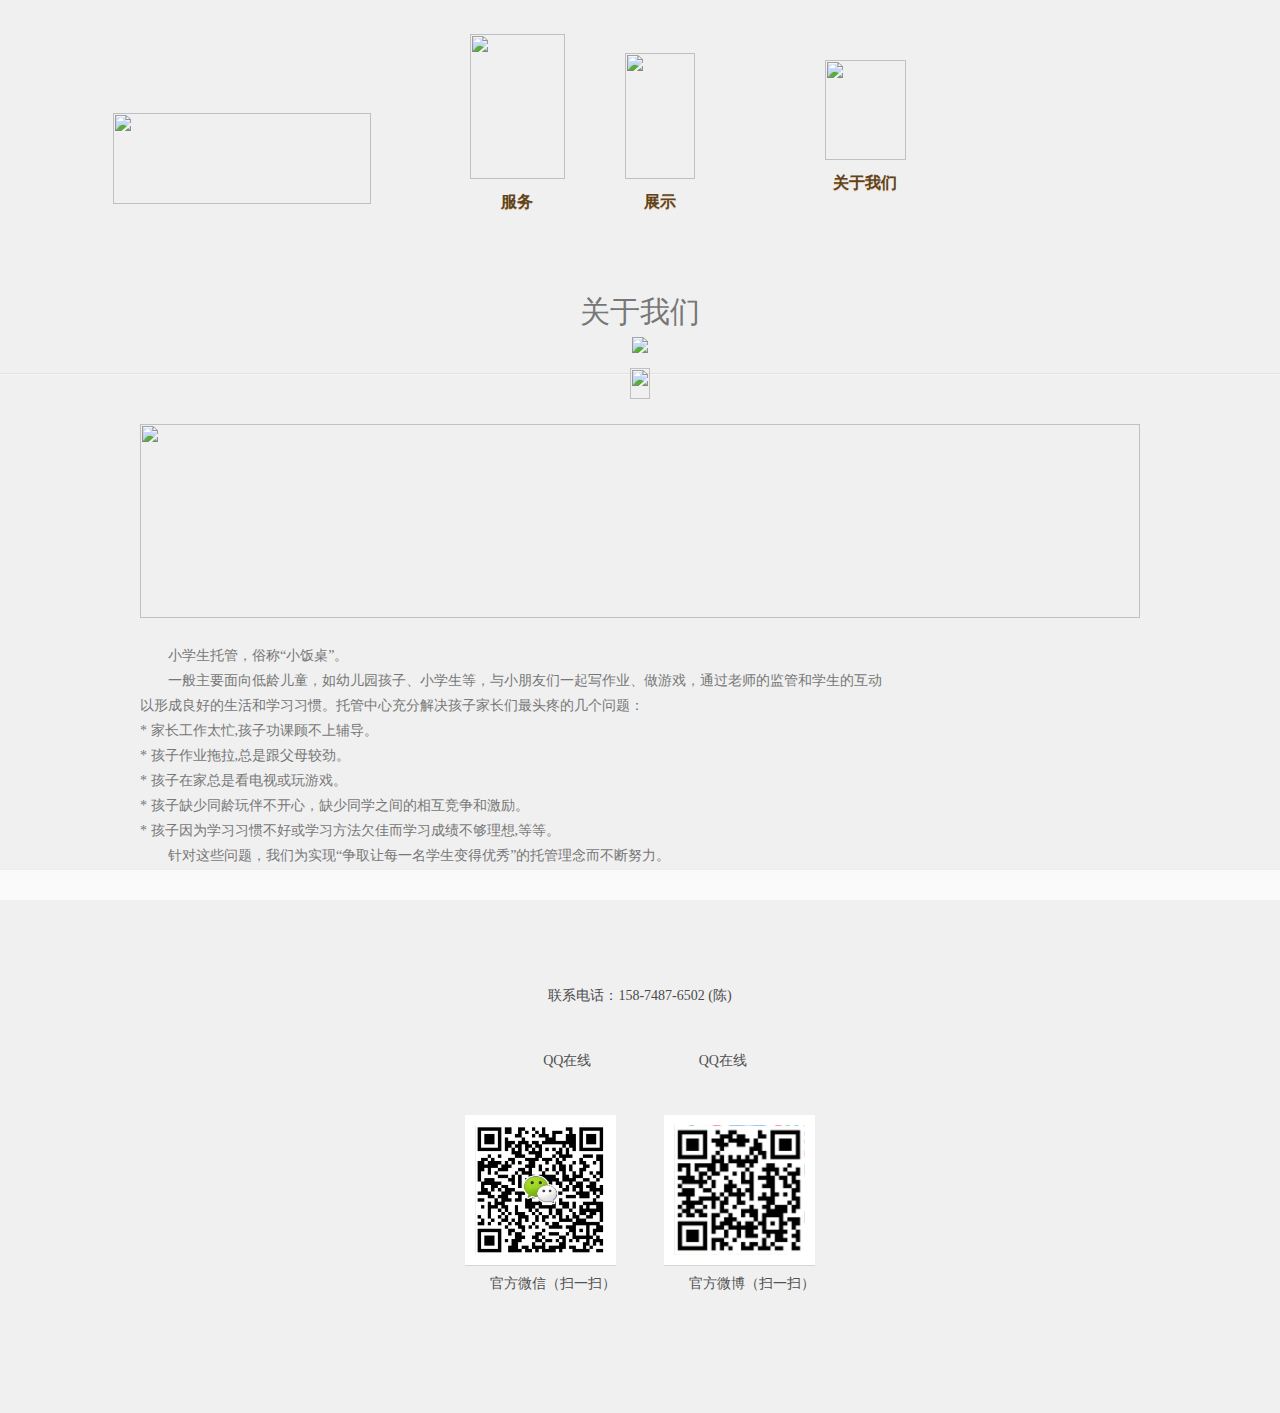
==== commit 31920863: "Update about.html" ====
--- a/about.html
+++ b/about.html
@@ -68,8 +68,8 @@
 
 <p>小学生托管，俗称“小饭桌”。</p>
 <p>一般主要面向低龄儿童，如幼儿园孩子、小学生等，与小朋友们一起写作业、做游戏，通过老师的监管和学生的互动<br />
-以形成良好的生活和学习习惯。托管中心除了看管孩子安全的责任外，还承担有接孩子放学、<br />
-充分解决孩子家长们最头疼的几个问题：  </p>
+以形成良好的生活和学习习惯。托管中心充分解决孩子家长们最头疼的几个问题：<br />
+</p>
 * 家长工作太忙,孩子功课顾不上辅导。 <br />
 * 孩子作业拖拉,总是跟父母较劲。<br />
 * 孩子在家总是看电视或玩游戏。 <br />
